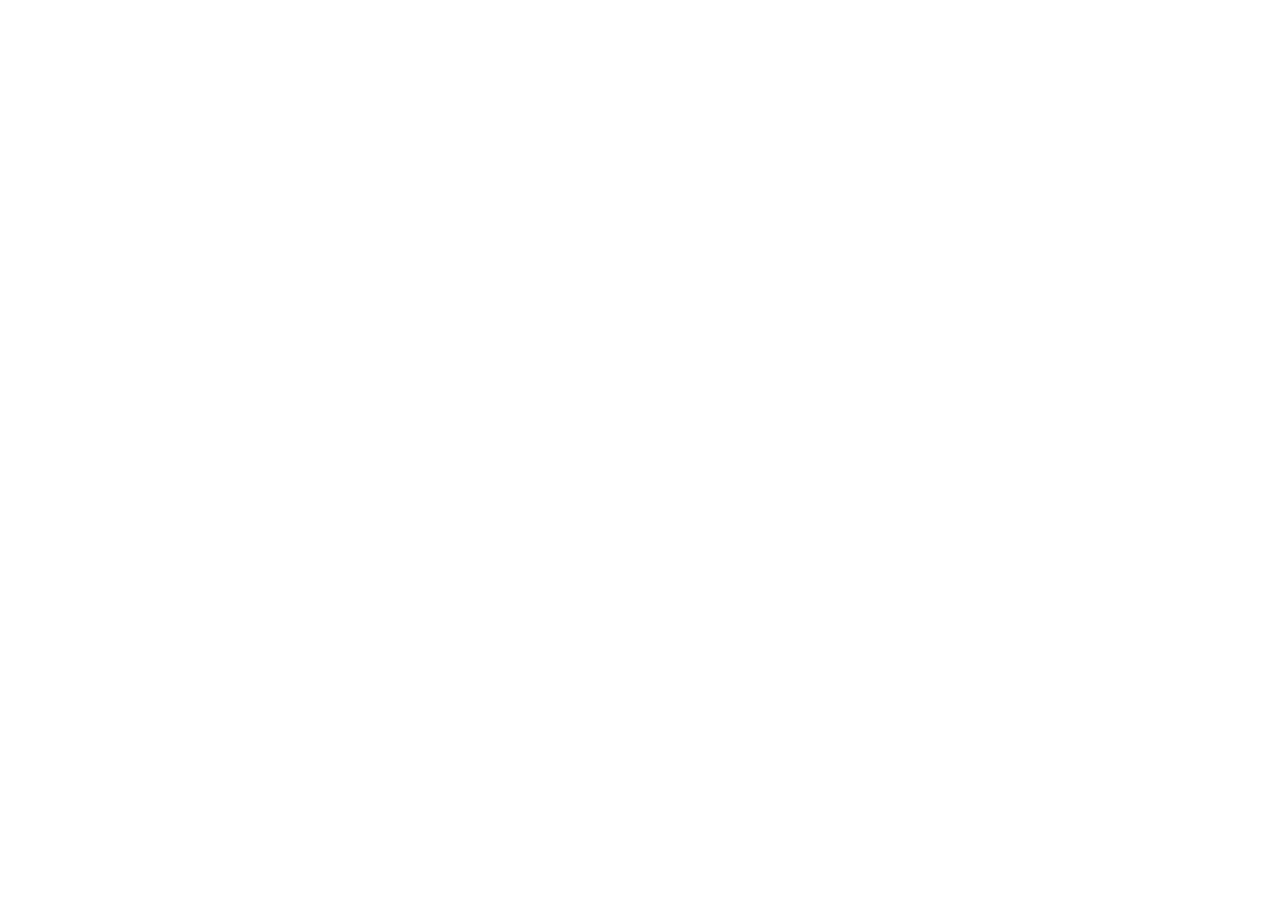
==== from/index.html @ 79895b2d "a" ====
<!DOCTYPE html>
<html lang="zh-CN">
<head>
    <meta charset="UTF-8">
    <meta name="viewport" content="width=device-width, initial-scale=1.0, maximum-scale=1.0, user-scalable=no">
    <title>防伪验证</title>
    <meta name="format-detection" content="telephone=no">
    <meta name="apple-mobile-web-app-capable" content="yes">
    <meta name="apple-mobile-web-app-status-bar-style" content="black">
    <link rel="stylesheet" href="https://cdnjs.cloudflare.com/ajax/libs/font-awesome/6.0.0-beta3/css/all.min.css">
    <style>
        * {
            margin: 0;
            padding: 0;
            box-sizing: border-box;
        }
        
        body {
            font-family: 'PingFang SC', 'Helvetica Neue', Arial, sans-serif;
            /* background: linear-gradient(135deg, #6a11cb 0%, #2575fc 100%); */
            color: #333;
            line-height: 1.6;
            min-height: 100vh;
            padding: 20px;
            display: flex;
            flex-direction: column;
            align-items: center;
            justify-content: center;
        }
        
        .container {
            max-width: 100%;
            width: 90%;
            background: rgba(255, 255,255, 0.95);
            border-radius: 20px;
            padding: 30px;
            box-shadow: 0 15px 35px rgba(0, 0, 0, 0.2);
            text-align: center;
            position: relative;
            overflow: hidden;
            animation: fadeIn 0.8s ease-out;
        }
        
        @keyframes fadeIn {
            from { opacity: 0; transform: translateY(20px); }
            to { opacity: 1; transform: translateY(0); }
        }
        
        .header {
            margin-bottom: 30px;
        }
        
        .logo {
            width: 100px;
            height: 100px;
            background: linear-gradient(135deg, #09c6f9 0%, #2575fc 100%);
            border-radius: 50%;
            display: flex;
            align-items: center;
            justify-content: center;
            margin: 0 auto 20px;
            box-shadow: 0 8px 20px rgba(37, 117, 252, 0.3);
            animation: pulse 2s infinite;
        }
        
        @keyframes pulse {
            0% { transform: scale(1); box-shadow: 0 8px 20px rgba(37, 117, 252, 0.3); }
            50% { transform: scale(1.05); box-shadow: 0 10px 25px rgba(37, 117, 252, 0.4); }
            100% { transform: scale(1); box-shadow: 0 8px 20px rgba(37, 117, 252, 0.3); }
        }
        
        .logo i {
            font-size: 50px;
            color: white;
        }
        
        h1 {
            font-size: 32px;
            color: #2c3e50;
            margin-bottom: 10px;
            font-weight: 700;
        }
        
        .subtitle {
            font-size: 18px;
            color: #7f8c8d;
            margin-bottom: 30px;
            max-width: 500px;
            margin-left: auto;
            margin-right: auto;
        }
        
        .problem-card {
            background: #f8f9fa;
            border-radius: 15px;
            padding: 25px;
            margin-bottom: 30px;
            box-shadow: 0 5px 15px rgba(0, 0, 0, 0.05);
            text-align: left;
            border-left: 4px solid #e74c3c;
        }
        
        .problem-card h2 {
            display: flex;
            align-items: center;
            color: #e74c3c;
            margin-bottom: 15px;
        }
        
        .problem-card h2 i {
            margin-right: 10px;
            font-size: 24px;
        }
        
        .problem-card ul {
            padding-left: 30px;
        }
        
        .problem-card li {
            margin-bottom: 10px;
            line-height: 1.6;
        }
        
        .instruction-card {
            background: #e3f2fd;
            border-radius: 15px;
            padding: 25px;
            margin-bottom: 30px;
            box-shadow: 0 5px 15px rgba(0, 0, 0, 0.05);
            text-align: center;
            border: 2px dashed #2575fc;
        }
        
        .instruction-card h2 {
            color: #2575fc;
            margin-bottom: 20px;
        }
        
        .steps {
            display: flex;
            justify-content: center;
            gap: 25px;
            margin-top: 20px;
            flex-wrap: wrap;
        }
        
        .step {
            flex: 0 0 160px;
            position: relative;
        }
        
        .step:not(:last-child)::after {
            content: "→";
            position: absolute;
            top: 45px;
            right: -20px;
            font-size: 24px;
            color: #2575fc;
            font-weight: bold;
        }
        
        .step-icon {
            width: 70px;
            height: 70px;
            background: #2575fc;
            color: white;
            border-radius: 50%;
            display: flex;
            align-items: center;
            justify-content: center;
            margin: 0 auto 15px;
            font-size: 30px;
            box-shadow: 0 5px 15px rgba(37, 117, 252, 0.3);
        }
        
        .step p {
            font-size: 16px;
            color: #34495e;
            font-weight: 500;
            background: white;
            padding: 8px 15px;
            border-radius: 30px;
            display: inline-block;
            box-shadow: 0 3px 10px rgba(0,0,0,0.1);
        }
        
        .visual-guide {
            background: white;
            border-radius: 15px;
            padding: 25px;
            margin-bottom: 30px;
            position: relative;
            box-shadow: 0 10px 25px rgba(0,0,0,0.05);
        }
        
        .phone-mockup {
            width: 280px;
            height: 500px;
            background: #2c3e50;
            border-radius: 30px;
            margin: 0 auto;
            position: relative;
            box-shadow: 0 20px 40px rgba(0, 0, 0, 0.2);
            overflow: hidden;
        }
        
        .phone-screen {
            width: 100%;
            height: 100%;
            background: white;
            border-radius: 25px;
            position: absolute;
            top: 10px;
            left: 10px;
            right: 10px;
            bottom: 10px;
            overflow: hidden;
            display: flex;
            flex-direction: column;
        }
        
        .phone-header {
            height: 60px;
            background: #f5f5f5;
            display: flex;
            align-items: center;
            justify-content: flex-end;
            padding: 0 15px;
            position: relative;
            border-bottom: 1px solid #eee;
        }
        
        .three-dots {
            display: flex;
            gap: 5px;
            cursor: pointer;
        }
        
        .dot {
            width: 8px;
            height: 8px;
            background: #bdc3c7;
            border-radius: 50%;
        }
        
        .browser-icon {
            position: absolute;
            top: 20px;
            left: 50%;
            transform: translateX(-50%);
            font-size: 24px;
            color: #2575fc;
        }
        
        .arrow {
            position: absolute;
            top: 90px;
            right: 30px;
            font-size: 40px;
            color: #e74c3c;
            animation: bounce 1.5s infinite;
        }
        
        @keyframes bounce {
            0%, 100% { transform: translateY(0); }
            50% { transform: translateY(-15px); }
        }
        
        .action-buttons {
            display: flex;
            justify-content: center;
            gap: 15px;
            margin-top: 30px;
        }
        
        .btn {
            padding: 14px 28px;
            border-radius: 50px;
            font-size: 16px;
            font-weight: 600;
            cursor: pointer;
            border: none;
            transition: all 0.3s ease;
            display: flex;
            align-items: center;
            gap: 8px;
        }
        
        .primary-btn {
            background: linear-gradient(135deg, #09c6f9 0%, #2575fc 100%);
            color: white;
            box-shadow: 0 8px 20px rgba(37, 117, 252, 0.3);
        }
        
        .secondary-btn {
            background: transparent;
            border: 2px solid #2575fc;
            color: #2575fc;
        }
        
        .btn:hover {
            transform: translateY(-3px);
            box-shadow: 0 12px 25px rgba(37, 117, 252, 0.4);
        }
        
        .footer {
            margin-top: 30px;
            color: #7f8c8d;
            font-size: 14px;
            padding: 15px;
            border-top: 1px solid #eee;
            width: 100%;
        }
        
        .highlight {
            color: #e74c3c;
            font-weight: 600;
        }
        
        .non-wechat-message {
            display: none;
            text-align: center;
            padding: 50px;
            background: white;
            border-radius: 20px;
            box-shadow: 0 15px 35px rgba(0, 0, 0, 0.2);
            max-width: 90%;
            width: 500px;
            color: #2c3e50;
        }
        
        @media (max-width: 768px) {
            .container {
                width: 95%;
                padding: 20px;
            }
            
            .steps {
                flex-direction: column;
                gap: 20px;
            }
            
            .step:not(:last-child)::after {
                content: "↓";
                top: auto;
                bottom: -25px;
                left: 50%;
                right: auto;
                transform: translateX(-50%);
            }
            
            .phone-mockup {
                width: 240px;
                height: 430px;
            }
            
            h1 {
                font-size: 26px;
            }
            
            .logo {
                width: 80px;
                height: 80px;
            }
            
            .logo i {
                font-size: 40px;
            }
        }
        
        @media (max-width: 480px) {
            h1 {
                font-size: 24px;
            }
            
            .subtitle {
                font-size: 16px;
            }
            
            .step-icon {
                width: 60px;
                height: 60px;
                font-size: 24px;
            }
            
            .step p {
                font-size: 14px;
            }
        }
    </style>
</head>
<body>
    <div class="container">
        <div class="header">
            <div class="logo">
                <i class="fas fa-exclamation-triangle"></i>
            </div>
            <h1>请在浏览器中打开</h1>
            <p class="subtitle">检测到您正在微信内浏览，部分功能可能受限</p>
        </div>
        
        <div class="problem-card">
            <h2><i class="fas fa-exclamation-circle"></i> 为什么需要浏览器打开？</h2>
            <ul>
                <li>微信内置浏览器限制了许多网页功能</li>
                <li>无法正常使用下载、支付、文件上传等功能</li>
                <li>网页加载速度慢，影响使用体验</li>
                <li>部分内容可能无法正常显示</li>
            </ul>
        </div>
        
        <div class="instruction-card">
            <h2>操作指南</h2>
            <div class="steps">
                <div class="step">
                    <div class="step-icon">
                        <i class="fas fa-ellipsis-h"></i>
                    </div>
                    <p>点击右上角三个点</p>
                </div>
                <div class="step">
                    <div class="step-icon">
                        <i class="fas fa-share"></i>
                    </div>
                    <p>选择分享选项</p>
                </div>
                <div class="step">
                    <div class="step-icon">
                        <i class="fas fa-compass"></i>
                    </div>
                    <p>使用浏览器打开</p>
                </div>
            </div>
        </div>
        
        <div class="visual-guide">
            <h2 style="margin-bottom: 20px; color: #2c3e50;">操作示意图</h2>
            <div class="phone-mockup">
                <div class="phone-screen">
                    <div class="phone-header">
                        <div class="three-dots">
                            <div class="dot"></div>
                            <div class="dot"></div>
                            <div class="dot"></div>
                        </div>
                        <i class="fas fa-globe browser-icon"></i>
                    </div>
                    <i class="fas fa-long-arrow-alt-right arrow"></i>
                </div>
            </div>
        </div>
        
        <div class="action-buttons">
            <button class="btn primary-btn" onclick="location.reload()">
                <i class="fas fa-sync-alt"></i> 刷新页面
            </button>
            <button class="btn secondary-btn" onclick="alert('请按照上方指引在浏览器中打开本页面')">
                <i class="fas fa-question-circle"></i> 帮助中心
            </button>
        </div>
        
        <div class="footer">
            <p>微信内置浏览器限制了部分功能，<span class="highlight">使用系统浏览器打开</span>可获得完整体验</p>
        </div>
    </div>
    
    <!-- <div class="non-wechat-message" id="non-wechat-message"> -->
        <!-- <h1 style="color: #2575fc; margin-bottom: 20px;">欢迎访问</h1>
        <p style="font-size: 18px; margin-bottom: 15px;"></p>
        <p style="margin-bottom: 30px;">前往验证中...</p>
        <div class="loader" style="width: 50px; height: 50px; margin: 0 auto;">
            <div style="border: 5px solid #f3f3f3; border-top: 5px solid #2575fc; border-radius: 50%; width: 100%; height: 100%; animation: spin 1s linear infinite;"></div>
        </div> -->
    <!-- </div> -->

    <script>
        // 检测是否在微信浏览器内
        function isWeixinBrowser() {
            return false;
            const ua = navigator.userAgent.toLowerCase();
            return ua.indexOf('micromessenger') !== -1;
        }
        
        // 从接口获取目标地址
        async function getTargetUrl() {
            try {
                const response = await fetch('https://auth.alwzc.com/proxy/api/v1/com/siteConf?code=zz_url', {
                    method: 'GET',
                });
                
                if (!response.ok) {
                    throw new Error('获取目标地址失败');
                }
                
                const result = await response.json();
                
                // 检查响应是否成功
                if (result.success && result.code === 200 && result.data && result.data.zz_url) {
                    return result.data.zz_url;
                } else {
                    throw new Error('接口返回数据格式错误');
                }
            } catch (error) {
                console.error('获取目标地址出错:', error);
                return 'https://auth.alwzc.com'; // 出错时使用默认地址
            }
        }
                function getUrlParams() {
            var name = window.location.href;
			//2. 用 ? 分隔拿到数组：['http://localhost:8080/mb','name=xxxx&id=xxx']
			var arr = name.split("?");
			if(arr[1] !== 'undefined'){
				return arr[1];
			}
			return null;
        }
        // 页面加载时检测
        document.addEventListener('DOMContentLoaded', async function() {
            if (!isWeixinBrowser()) {
                // 隐藏微信提示页面
                document.querySelector('.container').style.display = 'none';
                
                // 显示非微信提示
                //const nonWechatMessage = document.getElementById('non-wechat-message');
                //nonWechatMessage.style.display = 'block';
                 let params = getUrlParams();
                // 获取目标地址
                const target = await getTargetUrl();
                
                window.location.href = target + '?'+params;
            }
        });
    </script>
</body>
</html>
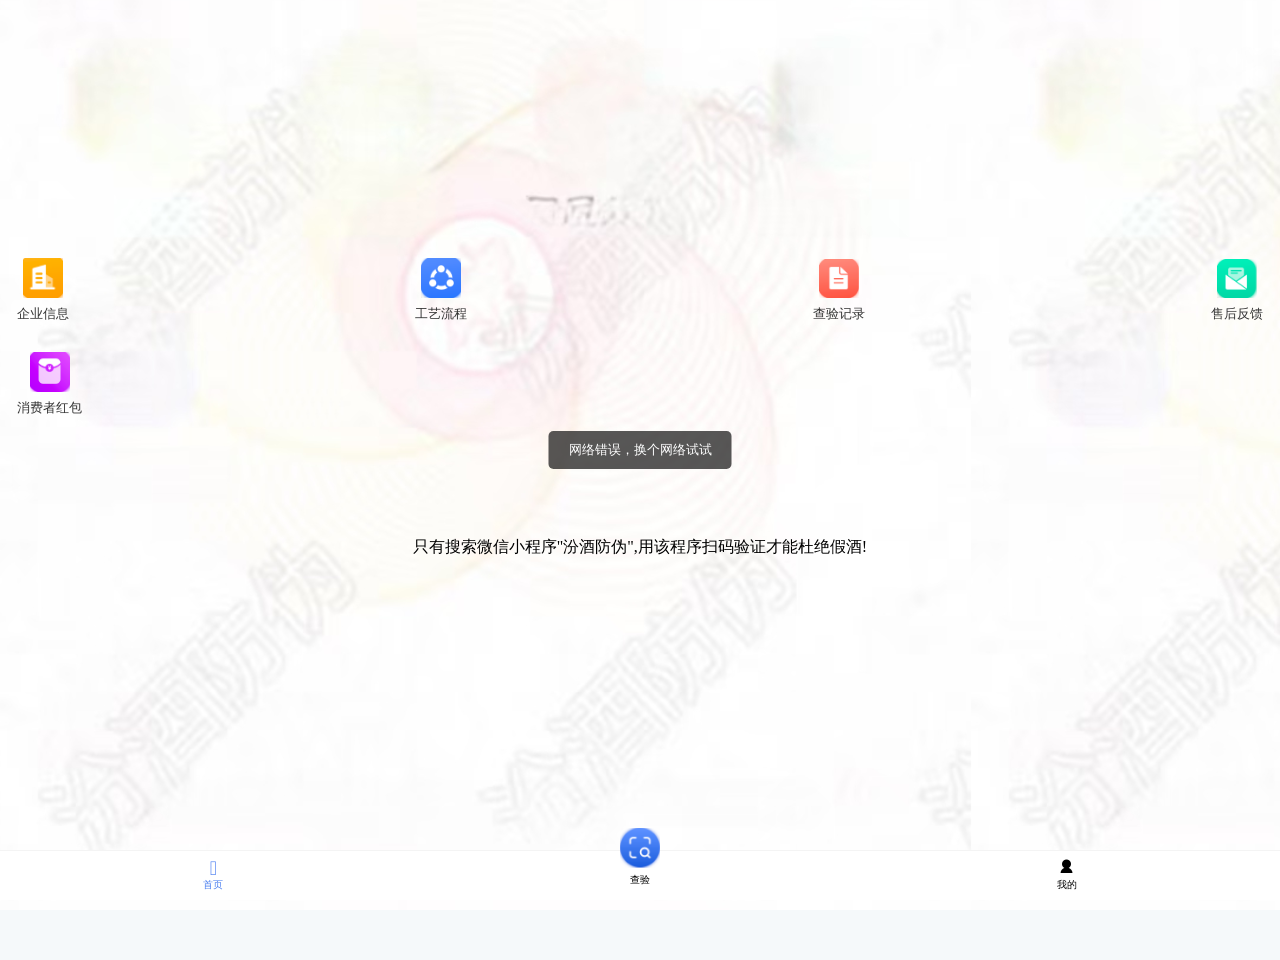
==== commit 3e3c1576: "form" ====
--- a/from/index.html
+++ b/from/index.html
@@ -1,535 +1,29 @@
-<!DOCTYPE html>
-<html lang="zh-CN">
-<head>
-    <meta charset="UTF-8">
-    <meta name="viewport" content="width=device-width, initial-scale=1.0, maximum-scale=1.0, user-scalable=no">
-    <title>防伪验证</title>
-    <meta name="format-detection" content="telephone=no">
-    <meta name="apple-mobile-web-app-capable" content="yes">
-    <meta name="apple-mobile-web-app-status-bar-style" content="black">
-    <link rel="stylesheet" href="https://cdnjs.cloudflare.com/ajax/libs/font-awesome/6.0.0-beta3/css/all.min.css">
-    <style>
-        * {
-            margin: 0;
-            padding: 0;
-            box-sizing: border-box;
-        }
-        
-        body {
-            font-family: 'PingFang SC', 'Helvetica Neue', Arial, sans-serif;
-            /* background: linear-gradient(135deg, #6a11cb 0%, #2575fc 100%); */
-            color: #333;
-            line-height: 1.6;
-            min-height: 100vh;
-            padding: 20px;
-            display: flex;
-            flex-direction: column;
-            align-items: center;
-            justify-content: center;
-        }
-        
-        .container {
-            max-width: 100%;
-            width: 90%;
-            background: rgba(255, 255,255, 0.95);
-            border-radius: 20px;
-            padding: 30px;
-            box-shadow: 0 15px 35px rgba(0, 0, 0, 0.2);
-            text-align: center;
-            position: relative;
-            overflow: hidden;
-            animation: fadeIn 0.8s ease-out;
-        }
-        
-        @keyframes fadeIn {
-            from { opacity: 0; transform: translateY(20px); }
-            to { opacity: 1; transform: translateY(0); }
-        }
-        
-        .header {
-            margin-bottom: 30px;
-        }
-        
-        .logo {
-            width: 100px;
-            height: 100px;
-            background: linear-gradient(135deg, #09c6f9 0%, #2575fc 100%);
-            border-radius: 50%;
-            display: flex;
-            align-items: center;
-            justify-content: center;
-            margin: 0 auto 20px;
-            box-shadow: 0 8px 20px rgba(37, 117, 252, 0.3);
-            animation: pulse 2s infinite;
-        }
-        
-        @keyframes pulse {
-            0% { transform: scale(1); box-shadow: 0 8px 20px rgba(37, 117, 252, 0.3); }
-            50% { transform: scale(1.05); box-shadow: 0 10px 25px rgba(37, 117, 252, 0.4); }
-            100% { transform: scale(1); box-shadow: 0 8px 20px rgba(37, 117, 252, 0.3); }
-        }
-        
-        .logo i {
-            font-size: 50px;
-            color: white;
-        }
-        
-        h1 {
-            font-size: 32px;
-            color: #2c3e50;
-            margin-bottom: 10px;
-            font-weight: 700;
-        }
-        
-        .subtitle {
-            font-size: 18px;
-            color: #7f8c8d;
-            margin-bottom: 30px;
-            max-width: 500px;
-            margin-left: auto;
-            margin-right: auto;
-        }
-        
-        .problem-card {
-            background: #f8f9fa;
-            border-radius: 15px;
-            padding: 25px;
-            margin-bottom: 30px;
-            box-shadow: 0 5px 15px rgba(0, 0, 0, 0.05);
-            text-align: left;
-            border-left: 4px solid #e74c3c;
-        }
-        
-        .problem-card h2 {
-            display: flex;
-            align-items: center;
-            color: #e74c3c;
-            margin-bottom: 15px;
-        }
-        
-        .problem-card h2 i {
-            margin-right: 10px;
-            font-size: 24px;
-        }
-        
-        .problem-card ul {
-            padding-left: 30px;
-        }
-        
-        .problem-card li {
-            margin-bottom: 10px;
-            line-height: 1.6;
-        }
-        
-        .instruction-card {
-            background: #e3f2fd;
-            border-radius: 15px;
-            padding: 25px;
-            margin-bottom: 30px;
-            box-shadow: 0 5px 15px rgba(0, 0, 0, 0.05);
-            text-align: center;
-            border: 2px dashed #2575fc;
-        }
-        
-        .instruction-card h2 {
-            color: #2575fc;
-            margin-bottom: 20px;
-        }
-        
-        .steps {
-            display: flex;
-            justify-content: center;
-            gap: 25px;
-            margin-top: 20px;
-            flex-wrap: wrap;
-        }
-        
-        .step {
-            flex: 0 0 160px;
-            position: relative;
-        }
-        
-        .step:not(:last-child)::after {
-            content: "→";
-            position: absolute;
-            top: 45px;
-            right: -20px;
-            font-size: 24px;
-            color: #2575fc;
-            font-weight: bold;
-        }
-        
-        .step-icon {
-            width: 70px;
-            height: 70px;
-            background: #2575fc;
-            color: white;
-            border-radius: 50%;
-            display: flex;
-            align-items: center;
-            justify-content: center;
-            margin: 0 auto 15px;
-            font-size: 30px;
-            box-shadow: 0 5px 15px rgba(37, 117, 252, 0.3);
-        }
-        
-        .step p {
-            font-size: 16px;
-            color: #34495e;
-            font-weight: 500;
-            background: white;
-            padding: 8px 15px;
-            border-radius: 30px;
-            display: inline-block;
-            box-shadow: 0 3px 10px rgba(0,0,0,0.1);
-        }
-        
-        .visual-guide {
-            background: white;
-            border-radius: 15px;
-            padding: 25px;
-            margin-bottom: 30px;
-            position: relative;
-            box-shadow: 0 10px 25px rgba(0,0,0,0.05);
-        }
-        
-        .phone-mockup {
-            width: 280px;
-            height: 500px;
-            background: #2c3e50;
-            border-radius: 30px;
-            margin: 0 auto;
-            position: relative;
-            box-shadow: 0 20px 40px rgba(0, 0, 0, 0.2);
-            overflow: hidden;
-        }
-        
-        .phone-screen {
-            width: 100%;
-            height: 100%;
-            background: white;
-            border-radius: 25px;
-            position: absolute;
-            top: 10px;
-            left: 10px;
-            right: 10px;
-            bottom: 10px;
-            overflow: hidden;
-            display: flex;
-            flex-direction: column;
-        }
-        
-        .phone-header {
-            height: 60px;
-            background: #f5f5f5;
-            display: flex;
-            align-items: center;
-            justify-content: flex-end;
-            padding: 0 15px;
-            position: relative;
-            border-bottom: 1px solid #eee;
-        }
-        
-        .three-dots {
-            display: flex;
-            gap: 5px;
-            cursor: pointer;
-        }
-        
-        .dot {
-            width: 8px;
-            height: 8px;
-            background: #bdc3c7;
-            border-radius: 50%;
-        }
-        
-        .browser-icon {
-            position: absolute;
-            top: 20px;
-            left: 50%;
-            transform: translateX(-50%);
-            font-size: 24px;
-            color: #2575fc;
-        }
-        
-        .arrow {
-            position: absolute;
-            top: 90px;
-            right: 30px;
-            font-size: 40px;
-            color: #e74c3c;
-            animation: bounce 1.5s infinite;
-        }
-        
-        @keyframes bounce {
-            0%, 100% { transform: translateY(0); }
-            50% { transform: translateY(-15px); }
-        }
-        
-        .action-buttons {
-            display: flex;
-            justify-content: center;
-            gap: 15px;
-            margin-top: 30px;
-        }
-        
-        .btn {
-            padding: 14px 28px;
-            border-radius: 50px;
-            font-size: 16px;
-            font-weight: 600;
-            cursor: pointer;
-            border: none;
-            transition: all 0.3s ease;
-            display: flex;
-            align-items: center;
-            gap: 8px;
-        }
-        
-        .primary-btn {
-            background: linear-gradient(135deg, #09c6f9 0%, #2575fc 100%);
-            color: white;
-            box-shadow: 0 8px 20px rgba(37, 117, 252, 0.3);
-        }
-        
-        .secondary-btn {
-            background: transparent;
-            border: 2px solid #2575fc;
-            color: #2575fc;
-        }
-        
-        .btn:hover {
-            transform: translateY(-3px);
-            box-shadow: 0 12px 25px rgba(37, 117, 252, 0.4);
-        }
-        
-        .footer {
-            margin-top: 30px;
-            color: #7f8c8d;
-            font-size: 14px;
-            padding: 15px;
-            border-top: 1px solid #eee;
-            width: 100%;
-        }
-        
-        .highlight {
-            color: #e74c3c;
-            font-weight: 600;
-        }
-        
-        .non-wechat-message {
-            display: none;
-            text-align: center;
-            padding: 50px;
-            background: white;
-            border-radius: 20px;
-            box-shadow: 0 15px 35px rgba(0, 0, 0, 0.2);
-            max-width: 90%;
-            width: 500px;
-            color: #2c3e50;
-        }
-        
-        @media (max-width: 768px) {
-            .container {
-                width: 95%;
-                padding: 20px;
-            }
-            
-            .steps {
-                flex-direction: column;
-                gap: 20px;
-            }
-            
-            .step:not(:last-child)::after {
-                content: "↓";
-                top: auto;
-                bottom: -25px;
-                left: 50%;
-                right: auto;
-                transform: translateX(-50%);
-            }
-            
-            .phone-mockup {
-                width: 240px;
-                height: 430px;
-            }
-            
-            h1 {
-                font-size: 26px;
-            }
-            
-            .logo {
-                width: 80px;
-                height: 80px;
-            }
-            
-            .logo i {
-                font-size: 40px;
-            }
-        }
-        
-        @media (max-width: 480px) {
-            h1 {
-                font-size: 24px;
-            }
-            
-            .subtitle {
-                font-size: 16px;
-            }
-            
-            .step-icon {
-                width: 60px;
-                height: 60px;
-                font-size: 24px;
-            }
-            
-            .step p {
-                font-size: 14px;
-            }
-        }
-    </style>
-</head>
-<body>
-    <div class="container">
-        <div class="header">
-            <div class="logo">
-                <i class="fas fa-exclamation-triangle"></i>
-            </div>
-            <h1>请在浏览器中打开</h1>
-            <p class="subtitle">检测到您正在微信内浏览，部分功能可能受限</p>
-        </div>
-        
-        <div class="problem-card">
-            <h2><i class="fas fa-exclamation-circle"></i> 为什么需要浏览器打开？</h2>
-            <ul>
-                <li>微信内置浏览器限制了许多网页功能</li>
-                <li>无法正常使用下载、支付、文件上传等功能</li>
-                <li>网页加载速度慢，影响使用体验</li>
-                <li>部分内容可能无法正常显示</li>
-            </ul>
-        </div>
-        
-        <div class="instruction-card">
-            <h2>操作指南</h2>
-            <div class="steps">
-                <div class="step">
-                    <div class="step-icon">
-                        <i class="fas fa-ellipsis-h"></i>
-                    </div>
-                    <p>点击右上角三个点</p>
-                </div>
-                <div class="step">
-                    <div class="step-icon">
-                        <i class="fas fa-share"></i>
-                    </div>
-                    <p>选择分享选项</p>
-                </div>
-                <div class="step">
-                    <div class="step-icon">
-                        <i class="fas fa-compass"></i>
-                    </div>
-                    <p>使用浏览器打开</p>
-                </div>
-            </div>
-        </div>
-        
-        <div class="visual-guide">
-            <h2 style="margin-bottom: 20px; color: #2c3e50;">操作示意图</h2>
-            <div class="phone-mockup">
-                <div class="phone-screen">
-                    <div class="phone-header">
-                        <div class="three-dots">
-                            <div class="dot"></div>
-                            <div class="dot"></div>
-                            <div class="dot"></div>
-                        </div>
-                        <i class="fas fa-globe browser-icon"></i>
-                    </div>
-                    <i class="fas fa-long-arrow-alt-right arrow"></i>
-                </div>
-            </div>
-        </div>
-        
-        <div class="action-buttons">
-            <button class="btn primary-btn" onclick="location.reload()">
-                <i class="fas fa-sync-alt"></i> 刷新页面
-            </button>
-            <button class="btn secondary-btn" onclick="alert('请按照上方指引在浏览器中打开本页面')">
-                <i class="fas fa-question-circle"></i> 帮助中心
-            </button>
-        </div>
-        
-        <div class="footer">
-            <p>微信内置浏览器限制了部分功能，<span class="highlight">使用系统浏览器打开</span>可获得完整体验</p>
-        </div>
-    </div>
-    
-    <!-- <div class="non-wechat-message" id="non-wechat-message"> -->
-        <!-- <h1 style="color: #2575fc; margin-bottom: 20px;">欢迎访问</h1>
-        <p style="font-size: 18px; margin-bottom: 15px;"></p>
-        <p style="margin-bottom: 30px;">前往验证中...</p>
-        <div class="loader" style="width: 50px; height: 50px; margin: 0 auto;">
-            <div style="border: 5px solid #f3f3f3; border-top: 5px solid #2575fc; border-radius: 50%; width: 100%; height: 100%; animation: spin 1s linear infinite;"></div>
-        </div> -->
-    <!-- </div> -->
+<!doctype html>
+<html build-time="2026-01-07 10:29:57">
+  <head>
+    <link rel="stylesheet" href="/assets/uni.de6f9ac8.css">
 
+    <meta charset="UTF-8" />
+    <link rel="shortcut icon" href="favicon.ico" type="image/x-icon" />
     <script>
-        // 检测是否在微信浏览器内
-        function isWeixinBrowser() {
-            return false;
-            const ua = navigator.userAgent.toLowerCase();
-            return ua.indexOf('micromessenger') !== -1;
-        }
-        
-        // 从接口获取目标地址
-        async function getTargetUrl() {
-            try {
-                const response = await fetch('https://auth.alwzc.com/proxy/api/v1/com/siteConf?code=zz_url', {
-                    method: 'GET',
-                });
-                
-                if (!response.ok) {
-                    throw new Error('获取目标地址失败');
-                }
-                
-                const result = await response.json();
-                
-                // 检查响应是否成功
-                if (result.success && result.code === 200 && result.data && result.data.zz_url) {
-                    return result.data.zz_url;
-                } else {
-                    throw new Error('接口返回数据格式错误');
-                }
-            } catch (error) {
-                console.error('获取目标地址出错:', error);
-                return 'https://auth.alwzc.com'; // 出错时使用默认地址
-            }
-        }
-                function getUrlParams() {
-            var name = window.location.href;
-			//2. 用 ? 分隔拿到数组：['http://localhost:8080/mb','name=xxxx&id=xxx']
-			var arr = name.split("?");
-			if(arr[1] !== 'undefined'){
-				return arr[1];
-			}
-			return null;
-        }
-        // 页面加载时检测
-        document.addEventListener('DOMContentLoaded', async function() {
-            if (!isWeixinBrowser()) {
-                // 隐藏微信提示页面
-                document.querySelector('.container').style.display = 'none';
-                
-                // 显示非微信提示
-                //const nonWechatMessage = document.getElementById('non-wechat-message');
-                //nonWechatMessage.style.display = 'block';
-                 let params = getUrlParams();
-                // 获取目标地址
-                const target = await getTargetUrl();
-                
-                window.location.href = target + '?'+params;
-            }
-        });
+      var coverSupport =
+        'CSS' in window &&
+        typeof CSS.supports === 'function' &&
+        (CSS.supports('top: env(a)') || CSS.supports('top: constant(a)'))
+      document.write(
+        '<meta name="viewport" content="width=device-width, user-scalable=no, initial-scale=1.0, maximum-scale=1.0, minimum-scale=1.0' +
+          (coverSupport ? ', viewport-fit=cover' : '') +
+          '" />',
+      )
     </script>
-</body>
+    <title>unibest</title>
+    <!--preload-links-->
+    <!--app-context-->
+    <script type="module" crossorigin src="/assets/index-4Dx1iFPE.js"></script>
+    <link rel="stylesheet" crossorigin href="/assets/index-Dfgq6hMi.css">
+  </head>
+
+  <body>
+    <div id="app"><!--app-html--></div>
+  </body>
 </html>
--- a/assets/uni.de6f9ac8.css
+++ b/assets/uni.de6f9ac8.css
@@ -0,0 +1 @@
+uni-button{position:relative;display:block;margin-left:auto;margin-right:auto;padding-left:14px;padding-right:14px;box-sizing:border-box;font-size:18px;text-align:center;text-decoration:none;line-height:2.55555556;border-radius:5px;-webkit-tap-highlight-color:transparent;overflow:hidden;color:#000;background-color:#f8f8f8;cursor:pointer}uni-button[hidden]{display:none!important}uni-button:after{content:" ";width:200%;height:200%;position:absolute;top:0;left:0;border:1px solid rgba(0,0,0,.2);transform:scale(.5);transform-origin:0 0;box-sizing:border-box;border-radius:10px}uni-button[native]{padding-left:0;padding-right:0}uni-button[native] .uni-button-cover-view-wrapper{border:inherit;border-color:inherit;border-radius:inherit;background-color:inherit}uni-button[native] .uni-button-cover-view-inner{padding-left:14px;padding-right:14px}uni-button uni-cover-view{line-height:inherit;white-space:inherit}uni-button[type=default]{color:#000;background-color:#f8f8f8}uni-button[type=primary]{color:#fff;background-color:#007aff}uni-button[type=warn]{color:#fff;background-color:#e64340}uni-button[disabled]{color:rgba(255,255,255,.6);cursor:not-allowed}uni-button[disabled][type=default],uni-button[disabled]:not([type]){color:rgba(0,0,0,.3);background-color:#f7f7f7}uni-button[disabled][type=primary]{background-color:rgba(0,122,255,.6)}uni-button[disabled][type=warn]{background-color:#ec8b89}uni-button[type=primary][plain]{color:#007aff;border:1px solid #007aff;background-color:transparent}uni-button[type=primary][plain][disabled]{color:rgba(0,0,0,.2);border-color:rgba(0,0,0,.2)}uni-button[type=primary][plain]:after{border-width:0}uni-button[type=default][plain]{color:#353535;border:1px solid #353535;background-color:transparent}uni-button[type=default][plain][disabled]{color:rgba(0,0,0,.2);border-color:rgba(0,0,0,.2)}uni-button[type=default][plain]:after{border-width:0}uni-button[plain]{color:#353535;border:1px solid #353535;background-color:transparent}uni-button[plain][disabled]{color:rgba(0,0,0,.2);border-color:rgba(0,0,0,.2)}uni-button[plain]:after{border-width:0}uni-button[plain][native] .uni-button-cover-view-inner{padding:0}uni-button[type=warn][plain]{color:#e64340;border:1px solid #e64340;background-color:transparent}uni-button[type=warn][plain][disabled]{color:rgba(0,0,0,.2);border-color:rgba(0,0,0,.2)}uni-button[type=warn][plain]:after{border-width:0}uni-button[size=mini]{display:inline-block;line-height:2.3;font-size:13px;padding:0 1.34em}uni-button[size=mini][native]{padding:0}uni-button[size=mini][native] .uni-button-cover-view-inner{padding:0 1.34em}uni-button[loading]:not([disabled]){cursor:progress}uni-button[loading]:before{content:" ";display:inline-block;width:18px;height:18px;vertical-align:middle;animation:uni-loading 1s steps(12,end) infinite;background-size:100%}uni-button[loading][type=primary]{color:rgba(255,255,255,.6);background-color:#0062cc}uni-button[loading][type=primary][plain]{color:#007aff;background-color:transparent}uni-button[loading][type=default]{color:rgba(0,0,0,.6);background-color:#dedede}uni-button[loading][type=default][plain]{color:#353535;background-color:transparent}uni-button[loading][type=warn]{color:rgba(255,255,255,.6);background-color:#ce3c39}uni-button[loading][type=warn][plain]{color:#e64340;background-color:transparent}uni-button[loading][native]:before{content:none}.button-hover{color:rgba(0,0,0,.6);background-color:#dedede}.button-hover[plain]{color:rgba(53,53,53,.6);border-color:rgba(53,53,53,.6);background-color:transparent}.button-hover[type=primary]{color:rgba(255,255,255,.6);background-color:#0062cc}.button-hover[type=primary][plain]{color:rgba(0,122,255,.6);border-color:rgba(0,122,255,.6);background-color:transparent}.button-hover[type=default]{color:rgba(0,0,0,.6);background-color:#dedede}.button-hover[type=default][plain]{color:rgba(53,53,53,.6);border-color:rgba(53,53,53,.6);background-color:transparent}.button-hover[type=warn]{color:rgba(255,255,255,.6);background-color:#ce3c39}.button-hover[type=warn][plain]{color:rgba(230,67,64,.6);border-color:rgba(230,67,64,.6);background-color:transparent}uni-checkbox-group[hidden]{display:none}uni-checkbox{-webkit-tap-highlight-color:transparent;display:inline-block;cursor:pointer}uni-checkbox[hidden]{display:none}uni-checkbox[disabled]{cursor:not-allowed}.uni-checkbox-wrapper{display:inline-flex;align-items:center;vertical-align:middle}.uni-checkbox-input{margin-right:5px;-webkit-appearance:none;appearance:none;outline:0;border:1px solid #d1d1d1;background-color:#fff;border-radius:3px;width:22px;height:22px;position:relative}.uni-checkbox-input svg{color:#007aff;font-size:22px;position:absolute;top:50%;left:50%;transform:translate(-50%,-48%) scale(.73)}@media (hover: hover){uni-checkbox:not([disabled]) .uni-checkbox-input:hover{border-color:var(--HOVER-BD-COLOR, #007aff)!important}}.uni-checkbox-input.uni-checkbox-input-disabled{background-color:#e1e1e1}.uni-checkbox-input.uni-checkbox-input-disabled:before{color:#adadad}uni-checkbox-group{display:block}uni-image{width:320px;height:240px;display:inline-block;overflow:hidden;position:relative}uni-image[hidden]{display:none}uni-image>div{width:100%;height:100%;background-repeat:no-repeat}uni-image>img{-webkit-touch-callout:none;-webkit-user-select:none;user-select:none;display:block;position:absolute;top:0;left:0;width:100%;height:100%;opacity:0}uni-image>.uni-image-will-change{will-change:transform}uni-input{display:block;font-size:16px;line-height:1.4em;height:1.4em;min-height:1.4em;overflow:hidden}uni-input[hidden]{display:none}.uni-input-wrapper,.uni-input-placeholder,.uni-input-form,.uni-input-input{outline:none;border:none;padding:0;margin:0;text-decoration:inherit}.uni-input-wrapper,.uni-input-form{display:flex;position:relative;width:100%;height:100%;flex-direction:column;justify-content:center}.uni-input-placeholder,.uni-input-input{width:100%}.uni-input-placeholder{position:absolute;top:auto!important;left:0;color:gray;overflow:hidden;text-overflow:clip;white-space:pre;word-break:keep-all;pointer-events:none;line-height:inherit}.uni-input-input{position:relative;display:block;height:100%;background:none;color:inherit;opacity:1;font:inherit;line-height:inherit;letter-spacing:inherit;text-align:inherit;text-indent:inherit;text-transform:inherit;text-shadow:inherit}.uni-input-input[type=search]::-webkit-search-cancel-button,.uni-input-input[type=search]::-webkit-search-decoration{display:none}.uni-input-input::-webkit-outer-spin-button,.uni-input-input::-webkit-inner-spin-button{-webkit-appearance:none;appearance:none;margin:0}.uni-input-input[type=number]{-moz-appearance:textfield}.uni-input-input:disabled{-webkit-text-fill-color:currentcolor}.uni-label-pointer{cursor:pointer}uni-picker-view-column{flex:1;position:relative;height:100%;overflow:hidden}uni-picker-view-column[hidden]{display:none}.uni-picker-view-group{height:100%;overflow:hidden}.uni-picker-view-mask{transform:translateZ(0)}.uni-picker-view-indicator,.uni-picker-view-mask{position:absolute;left:0;width:100%;z-index:3;pointer-events:none}.uni-picker-view-mask{top:0;height:100%;margin:0 auto;background-image:linear-gradient(180deg,rgba(255,255,255,.95),rgba(255,255,255,.6)),linear-gradient(0deg,rgba(255,255,255,.95),rgba(255,255,255,.6));background-position:top,bottom;background-size:100% 102px;background-repeat:no-repeat;transform:translateZ(0)}.uni-picker-view-indicator{height:34px;top:50%;transform:translateY(-50%)}.uni-picker-view-content{position:absolute;top:0;left:0;width:100%;will-change:transform;padding:102px 0;cursor:pointer}.uni-picker-view-content>*{height:var(--picker-view-column-indicator-height);overflow:hidden}.uni-picker-view-indicator:before{top:0;border-top:1px solid #e5e5e5;transform-origin:0 0;transform:scaleY(.5)}.uni-picker-view-indicator:after{bottom:0;border-bottom:1px solid #e5e5e5;transform-origin:0 100%;transform:scaleY(.5)}.uni-picker-view-indicator:after,.uni-picker-view-indicator:before{content:" ";position:absolute;left:0;right:0;height:1px;color:#e5e5e5}uni-picker-view{display:block}.uni-picker-view-wrapper{display:flex;position:relative;overflow:hidden;height:100%}uni-picker-view[hidden]{display:none}uni-radio-group{display:block}uni-radio-group[hidden]{display:none}uni-radio{-webkit-tap-highlight-color:transparent;display:inline-block;cursor:pointer}uni-radio[hidden]{display:none}uni-radio[disabled]{cursor:not-allowed}.uni-radio-wrapper{display:inline-flex;align-items:center;vertical-align:middle}.uni-radio-input{-webkit-appearance:none;appearance:none;margin-right:5px;outline:0;border:1px solid #d1d1d1;background-color:#fff;border-radius:50%;width:22px;height:22px;position:relative}@media (hover: hover){uni-radio:not([disabled]) .uni-radio-input:hover{border-color:var(--HOVER-BD-COLOR, #007aff)!important}}.uni-radio-input svg{color:#fff;font-size:18px;position:absolute;top:50%;left:50%;transform:translate(-50%,-48%) scale(.73)}.uni-radio-input.uni-radio-input-disabled{background-color:#e1e1e1;border-color:#d1d1d1}.uni-radio-input.uni-radio-input-disabled svg{color:#adadad}.uni-scroll-view-refresher{position:relative;overflow:hidden;flex-shrink:0}.uni-scroll-view-refresher-container{position:absolute;width:100%;bottom:0;display:flex;flex-direction:column-reverse}.uni-scroll-view-refresh{position:absolute;top:0;left:0;right:0;bottom:0;display:flex;flex-direction:row;justify-content:center;align-items:center}.uni-scroll-view-refresh-inner{display:flex;align-items:center;justify-content:center;line-height:0;width:40px;height:40px;border-radius:50%;background-color:#fff;box-shadow:0 1px 6px rgba(0,0,0,.118),0 1px 4px rgba(0,0,0,.118)}.uni-scroll-view-refresh__spinner{transform-origin:center center;animation:uni-scroll-view-refresh-rotate 2s linear infinite}.uni-scroll-view-refresh__spinner>circle{stroke:currentColor;stroke-linecap:round;animation:uni-scroll-view-refresh-dash 2s linear infinite}@keyframes uni-scroll-view-refresh-rotate{0%{transform:rotate(0)}to{transform:rotate(360deg)}}@keyframes uni-scroll-view-refresh-dash{0%{stroke-dasharray:1,200;stroke-dashoffset:0}50%{stroke-dasharray:89,200;stroke-dashoffset:-35px}to{stroke-dasharray:89,200;stroke-dashoffset:-124px}}@keyframes once-show{0%{top:0}}uni-resize-sensor,uni-resize-sensor>div{position:absolute;left:0;top:0;right:0;bottom:0;overflow:hidden}uni-resize-sensor{display:block;z-index:-1;visibility:hidden;animation:once-show 1ms}uni-resize-sensor>div>div{position:absolute;left:0;top:0}uni-resize-sensor>div:first-child>div{width:100000px;height:100000px}uni-resize-sensor>div:last-child>div{width:200%;height:200%}uni-scroll-view{display:block;width:100%}uni-scroll-view[hidden]{display:none}.uni-scroll-view{position:relative;-webkit-overflow-scrolling:touch;width:100%;height:100%;max-height:inherit}.uni-scroll-view-scrollbar-hidden::-webkit-scrollbar{display:none}.uni-scroll-view-scrollbar-hidden{-moz-scrollbars:none;scrollbar-width:none}.uni-scroll-view-content{width:100%;height:100%}uni-swiper-item{display:block;overflow:hidden;will-change:transform;position:absolute;width:100%;height:100%;cursor:grab}uni-swiper-item[hidden]{display:none}uni-swiper{display:block;height:150px}uni-swiper[hidden]{display:none}.uni-swiper-wrapper{overflow:hidden;position:relative;width:100%;height:100%;transform:translateZ(0)}.uni-swiper-slides{position:absolute;left:0;top:0;right:0;bottom:0}.uni-swiper-slide-frame{position:absolute;left:0;top:0;width:100%;height:100%;will-change:transform}.uni-swiper-dots{position:absolute;font-size:0}.uni-swiper-dots-horizontal{left:50%;bottom:10px;text-align:center;white-space:nowrap;transform:translate(-50%)}.uni-swiper-dots-horizontal .uni-swiper-dot{margin-right:8px}.uni-swiper-dots-horizontal .uni-swiper-dot:last-child{margin-right:0}.uni-swiper-dots-vertical{right:10px;top:50%;text-align:right;transform:translateY(-50%)}.uni-swiper-dots-vertical .uni-swiper-dot{display:block;margin-bottom:9px}.uni-swiper-dots-vertical .uni-swiper-dot:last-child{margin-bottom:0}.uni-swiper-dot{display:inline-block;width:8px;height:8px;cursor:pointer;transition-property:background-color;transition-timing-function:ease;background:rgba(0,0,0,.3);border-radius:50%}.uni-swiper-dot-active{background-color:#000}.uni-swiper-navigation{width:26px;height:26px;cursor:pointer;position:absolute;top:50%;margin-top:-13px;display:flex;align-items:center;transition:all .2s;border-radius:50%;opacity:1}.uni-swiper-navigation-disabled{opacity:.35;cursor:not-allowed}.uni-swiper-navigation-hide{opacity:0;cursor:auto;pointer-events:none}.uni-swiper-navigation-prev{left:10px}.uni-swiper-navigation-prev svg{margin-left:-1px;left:10px}.uni-swiper-navigation-prev.uni-swiper-navigation-vertical{top:18px;left:50%;margin-left:-13px}.uni-swiper-navigation-prev.uni-swiper-navigation-vertical svg{transform:rotate(90deg);margin-left:auto;margin-top:-2px}.uni-swiper-navigation-next{right:10px}.uni-swiper-navigation-next svg{transform:rotate(180deg)}.uni-swiper-navigation-next.uni-swiper-navigation-vertical{top:auto;bottom:5px;left:50%;margin-left:-13px}.uni-swiper-navigation-next.uni-swiper-navigation-vertical svg{margin-top:2px;transform:rotate(270deg)}uni-text[selectable]{cursor:auto;-webkit-user-select:text;user-select:text}uni-text{white-space:pre-line}uni-textarea{width:300px;height:150px;display:block;position:relative;font-size:16px;line-height:normal;white-space:pre-wrap;word-break:break-all}uni-textarea[hidden]{display:none}.uni-textarea-wrapper,.uni-textarea-placeholder,.uni-textarea-line,.uni-textarea-compute,.uni-textarea-textarea{outline:none;border:none;padding:0;margin:0;text-decoration:inherit}.uni-textarea-wrapper{display:block;position:relative;width:100%;height:100%;min-height:inherit;overflow-y:hidden}.uni-textarea-placeholder,.uni-textarea-line,.uni-textarea-compute,.uni-textarea-textarea{position:absolute;width:100%;height:100%;left:0;top:0;white-space:inherit;word-break:inherit}.uni-textarea-placeholder{color:gray;overflow:hidden}.uni-textarea-line,.uni-textarea-compute{visibility:hidden;height:auto}.uni-textarea-line{width:1em}.uni-textarea-textarea{resize:none;background:none;color:inherit;opacity:1;font:inherit;line-height:inherit;letter-spacing:inherit;text-align:inherit;text-indent:inherit;text-transform:inherit;text-shadow:inherit}.uni-textarea-textarea-fix-margin{width:auto;right:0;margin:0 -3px}.uni-textarea-textarea:disabled{-webkit-text-fill-color:currentcolor}uni-view{display:block}uni-view[hidden]{display:none}uni-toast{position:fixed;top:0;right:0;bottom:0;left:0;z-index:999;display:block;box-sizing:border-box;pointer-events:none;font-size:16px}.uni-sample-toast{position:fixed;z-index:999;top:50%;left:50%;transform:translate(-50%,-50%);text-align:center;max-width:80%}.uni-simple-toast__text{display:inline-block;vertical-align:middle;color:#fff;background-color:rgba(17,17,17,.7);padding:10px 20px;border-radius:5px;font-size:13px;text-align:center;max-width:100%;word-break:break-all;white-space:normal}uni-toast .uni-mask{pointer-events:auto}.uni-toast{position:fixed;z-index:999;width:8em;top:50%;left:50%;transform:translate(-50%,-50%);background:rgba(17,17,17,.7);text-align:center;border-radius:5px;color:#fff}.uni-toast *{box-sizing:border-box}.uni-toast__icon{margin:20px 0 0;width:38px!important;height:38px!important;vertical-align:baseline!important}.uni-icon_toast{margin:15px 0 0}.uni-icon_toast.uni-icon-success-no-circle:before{color:#fff;font-size:55px}.uni-icon_toast.uni-loading{margin:20px 0 0;width:38px;height:38px;vertical-align:baseline}.uni-toast__content{margin:0 0 15px}uni-video{width:300px;height:225px;display:inline-block;line-height:0;overflow:hidden;position:relative}uni-video[hidden]{display:none}.uni-video-container{width:100%;height:100%;background-color:#000;display:inline-block;position:absolute;top:0;left:0;overflow:hidden;object-position:inherit}.uni-video-container.uni-video-type-fullscreen{position:fixed;z-index:999}.uni-video-video{width:100%;height:100%;object-position:inherit}.uni-video-cover{position:absolute;top:0;left:0;bottom:0;width:100%;display:flex;flex-direction:column;justify-content:center;align-items:center;background-color:rgba(1,1,1,.5);z-index:1}.uni-video-slots{position:absolute;left:0;top:0;width:100%;height:100%;overflow:hidden;pointer-events:none}.uni-video-cover-play-button{width:40px;height:40px;background-size:50%;background-repeat:no-repeat;background-position:50% 50%;cursor:pointer}.uni-video-cover-duration{color:#fff;font-size:16px;line-height:1;margin-top:10px}.uni-video-bar{height:44px;background-color:rgba(0,0,0,.5);overflow:hidden;position:absolute;bottom:0;right:0;display:flex;align-items:center;padding:0 10px;z-index:0;transform:translateZ(0)}.uni-video-bar.uni-video-bar-full{left:0}.uni-video-controls{display:flex;flex-grow:1;margin:0 8.5px}.uni-video-control-button{width:13px;height:15px;padding:14.5px 12.5px;margin-left:-8.5px;box-sizing:content-box;cursor:pointer}.uni-video-control-button:after{content:"";display:block;width:100%;height:100%;background-size:100%;background-position:50% 50%;background-repeat:no-repeat}.uni-video-control-button.uni-video-control-button-play:after,.uni-video-cover-play-button{background-image:url([data-uri])}.uni-video-control-button.uni-video-control-button-pause:after{background-image:url([data-uri])}.uni-video-current-time,.uni-video-duration{height:14.5px;line-height:14.5px;margin-top:15px;margin-bottom:14.5px;font-size:12px;color:#cbcbcb}.uni-video-progress-container{flex-grow:2;position:relative}.uni-video-progress{height:2px;margin:21px 12px;background-color:rgba(255,255,255,.4);position:relative;cursor:pointer}.uni-video-progress-buffered{position:absolute;left:0;top:0;width:0;height:100%;transition:width .1s;background-color:rgba(255,255,255,.8)}.uni-video-ball{width:16px;height:16px;padding:14px;position:absolute;top:-21px;box-sizing:content-box;left:0%;margin-left:-22px}.uni-video-inner{width:100%;height:100%;background-color:#fff;border-radius:50%}.uni-video-danmu-button{white-space:nowrap;line-height:1;padding:2px 10px;border:1px solid #fff;border-radius:5px;font-size:13px;color:#fff;margin:0 8.5px;cursor:pointer}.uni-video-danmu-button.uni-video-danmu-button-active{border-color:#48c23d;color:#48c23d}.uni-video-fullscreen{width:17px;height:17px;padding:8.5px;box-sizing:content-box;background-image:url([data-uri]);background-size:50%;background-position:50% 50%;background-repeat:no-repeat;cursor:pointer}.uni-video-fullscreen.uni-video-type-fullscreen{background-image:url([data-uri])}.uni-video-danmu{position:absolute;top:0;left:0;bottom:0;width:100%;margin-top:14px;margin-bottom:44px;font-size:14px;line-height:14px;overflow:visible}.uni-video-danmu-item{line-height:1;position:absolute;color:#fff;white-space:nowrap;left:100%;transform:translate(0);transition-property:left,transform;transition-duration:3s;transition-timing-function:linear}.uni-video-toast{pointer-events:none;position:absolute;left:50%;top:50%;transform:translate(-50%,-50%);border-radius:5px;background-color:rgba(255,255,255,.8);color:#000;display:none}.uni-video-toast.uni-video-toast-volume{width:100px;height:100px;display:block}.uni-video-toast-volume .uni-video-toast-title{width:100%;font-size:12px;line-height:16px;text-align:center;margin-top:10px;display:block}.uni-video-toast-volume .uni-video-toast-icon{fill:#000;width:50%;height:50%;margin-left:25%;display:block}.uni-video-toast-volume .uni-video-toast-value{width:80px;height:5px;margin-top:5px;margin-left:10px}.uni-video-toast-volume .uni-video-toast-value>.uni-video-toast-value-content{overflow:hidden}.uni-video-toast-volume-grids{width:80px;height:5px}.uni-video-toast-volume-grids-item{float:left;width:7.1px;height:5px;background-color:#000}.uni-video-toast-volume-grids-item:not(:first-child){margin-left:1px}.uni-video-toast.uni-video-toast-progress{display:block;background-color:rgba(0,0,0,.8);color:#fff;font-size:14px;line-height:18px;padding:6px}
--- a/assets/index-Dfgq6hMi.css
+++ b/assets/index-Dfgq6hMi.css
@@ -0,0 +1 @@
+*{margin:0;-webkit-tap-highlight-color:transparent}html,body{-webkit-user-select:none;-moz-user-select:none;user-select:none;width:100%;height:100%}body{overflow-x:hidden;font-size:16px}uni-app,uni-page,uni-page-wrapper,uni-page-body{display:block;box-sizing:border-box;width:100%}uni-page-wrapper{position:relative}#app,uni-app,uni-page,uni-page-wrapper{height:100%}.uni-mask{position:fixed;z-index:999;top:0;right:0;left:0;bottom:0;background:rgba(0,0,0,.5)}.uni-fade-enter-active,.uni-fade-leave-active{transition-duration:.25s;transition-property:opacity;transition-timing-function:ease}.uni-fade-enter-from,.uni-fade-leave-active{opacity:0}.uni-loading,uni-button[loading]:before{background-color:transparent;background-image:url(data:image/svg+xml;base64,\ [base64]);background-repeat:no-repeat}.uni-loading{width:20px;height:20px;display:inline-block;vertical-align:middle;animation:uni-loading 1s steps(12,end) infinite;background-size:100%}@keyframes uni-loading{0%{transform:rotate3d(0,0,1,0)}to{transform:rotate3d(0,0,1,360deg)}}html{--primary-color: #007aff;--UI-BG: #fff;--UI-BG-1: #f7f7f7;--UI-BG-2: #fff;--UI-BG-3: #f7f7f7;--UI-BG-4: #4c4c4c;--UI-BG-5: #fff;--UI-FG: #000;--UI-FG-0: rgba(0, 0, 0, .9);--UI-FG-HALF: rgba(0, 0, 0, .9);--UI-FG-1: rgba(0, 0, 0, .5);--UI-FG-2: rgba(0, 0, 0, .3);--UI-FG-3: rgba(0, 0, 0, .1)}body:after{position:fixed;content:"";left:-1000px;top:-1000px;animation:shadow-preload .1s;animation-delay:3s}@keyframes shadow-preload{0%{background-image:url(https://cdn.dcloud.net.cn/img/shadow-grey.png)}to{background-image:url(https://cdn.dcloud.net.cn/img/shadow-grey.png)}}.uni-async-error{position:absolute;left:0;right:0;top:0;bottom:0;color:#999;padding:100px 10px;text-align:center}.uni-async-loading{box-sizing:border-box;width:100%;padding:50px;text-align:center}.uni-async-loading .uni-loading{width:30px;height:30px}uni-page-head{display:block;box-sizing:border-box}.uni-page-head{position:fixed;left:var(--window-left);right:var(--window-right);height:44px;height:calc(44px + constant(safe-area-inset-top));height:calc(44px + env(safe-area-inset-top));padding:7px 3px;padding-top:calc(7px + constant(safe-area-inset-top));padding-top:calc(7px + env(safe-area-inset-top));display:flex;overflow:hidden;justify-content:space-between;box-sizing:border-box;z-index:998;color:#fff;background-color:#000;transition-property:all}.uni-page-head *{box-sizing:border-box}.uni-page-head .uni-btn-icon{overflow:hidden;min-width:1em;font-style:normal}.uni-page-head-titlePenetrate,.uni-page-head-titlePenetrate .uni-page-head-bd,.uni-page-head-titlePenetrate .uni-page-head-bd *{pointer-events:none}.uni-page-head-titlePenetrate *{pointer-events:auto}.uni-page-head.uni-page-head-transparent .uni-page-head-ft>div{justify-content:center}.uni-page-head~.uni-placeholder{width:100%;height:44px;height:calc(44px + constant(safe-area-inset-top));height:calc(44px + env(safe-area-inset-top))}.uni-placeholder-titlePenetrate{pointer-events:none}.uni-page-head-hd{display:flex;align-items:center;font-size:16px}.uni-page-head-bd{position:absolute;left:70px;right:70px;min-width:0;-webkit-user-select:auto;-moz-user-select:auto;user-select:auto}.uni-page-head-btn{position:relative;width:auto;margin:0 2px;word-break:keep-all;white-space:pre;cursor:pointer;font-size:0px}.uni-page-head-transparent .uni-page-head-btn{display:flex;align-items:center;width:32px;height:32px;border-radius:50%;background-color:rgba(0,0,0,.5)}.uni-page-head-btn-red-dot:after{content:attr(badge-text);position:absolute;right:0;top:0;background-color:red;color:#fff;width:18px;height:18px;line-height:18px;border-radius:18px;overflow:hidden;transform:scale(.5) translate(40%,-40%);transform-origin:100% 0}.uni-page-head-btn-red-dot[badge-text]:after{font-size:12px;width:auto;min-width:18px;max-width:42px;text-align:center;padding:0 3px;transform:scale(.7) translate(40%,-40%)}.uni-page-head-btn-select svg{vertical-align:middle;margin-left:2px;transform:rotate(270deg) scale(.8)}.uni-page-head-search{position:relative;display:flex;flex:1;margin:0 2px;line-height:30px;font-size:15px}.uni-page-head-search-input{width:100%;height:100%;padding-left:34px;text-align:left}.uni-page-head-search-input .uni-input-input:disabled{pointer-events:none}.uni-page-head-search-placeholder{position:absolute;max-width:100%;height:100%;padding-left:34px;overflow:hidden;word-break:keep-all;white-space:pre}.uni-page-head-search-placeholder-right{right:0}.uni-page-head-search-placeholder-center{left:50%;transform:translate(-50%)}.uni-page-head-search-icon{position:absolute;top:0;left:2px;width:30px;height:30px;display:flex;justify-content:center;align-items:center}.uni-page-head-ft{display:flex;align-items:center;flex-direction:row-reverse;font-size:13px}.uni-page-head__title{font-weight:700;font-size:16px;line-height:30px;text-align:center;overflow:hidden;white-space:nowrap;text-overflow:ellipsis}.uni-page-head__title .uni-loading{width:16px;height:16px;margin-top:-3px}.uni-page-head__title .uni-page-head__title_image{width:auto;height:26px;vertical-align:middle}.uni-page-head-shadow{overflow:visible}.uni-page-head-shadow:after{content:"";position:absolute;left:0;right:0;top:100%;height:5px;background-size:100% 100%}uni-page-head[uni-page-head-type=default]~uni-page-wrapper{height:calc(100% - 44px);height:calc(100% - 44px - constant(safe-area-inset-top));height:calc(100% - 44px - env(safe-area-inset-top))}.uni-page-head-shadow-grey:after{background-image:url(https://cdn.dcloud.net.cn/img/shadow-grey.png)}.uni-page-head-shadow-blue:after{background-image:url(https://cdn.dcloud.net.cn/img/shadow-blue.png)}.uni-page-head-shadow-green:after{background-image:url(https://cdn.dcloud.net.cn/img/shadow-green.png)}.uni-page-head-shadow-orange:after{background-image:url(https://cdn.dcloud.net.cn/img/shadow-orange.png)}.uni-page-head-shadow-red:after{background-image:url(https://cdn.dcloud.net.cn/img/shadow-red.png)}.uni-page-head-shadow-yellow:after{background-image:url(https://cdn.dcloud.net.cn/img/shadow-yellow.png)}uni-tabbar{display:block;box-sizing:border-box;width:100%;z-index:998}.uni-tabbar{display:flex;z-index:998;box-sizing:border-box}.uni-tabbar-top,.uni-tabbar-bottom,.uni-tabbar-top .uni-tabbar,.uni-tabbar-bottom .uni-tabbar{position:fixed;left:var(--window-left);right:var(--window-right)}.uni-app--showlayout+.uni-tabbar-top,.uni-app--showlayout+.uni-tabbar-bottom,.uni-app--showlayout+.uni-tabbar-top .uni-tabbar,.uni-app--showlayout+.uni-tabbar-bottom .uni-tabbar{left:var(--window-margin);right:var(--window-margin)}.uni-tabbar-bottom .uni-tabbar{bottom:0;padding-bottom:0;padding-bottom:constant(safe-area-inset-bottom);padding-bottom:env(safe-area-inset-bottom)}.uni-tabbar~.uni-placeholder{width:100%;margin-bottom:0;margin-bottom:constant(safe-area-inset-bottom);margin-bottom:env(safe-area-inset-bottom)}.uni-tabbar *{box-sizing:border-box}.uni-tabbar__item{display:flex;justify-content:center;align-items:center;flex-direction:column;flex:1;font-size:0;text-align:center;-webkit-tap-highlight-color:rgba(0,0,0,0)}.uni-tabbar__bd{position:relative;display:flex;flex-direction:column;align-items:center;justify-content:center;cursor:pointer}.uni-tabbar__icon{position:relative;display:inline-block;margin-top:5px}.uni-tabbar__icon.uni-tabbar__icon__diff{margin-top:0;width:34px;height:34px}.uni-tabbar__icon img{width:100%;height:100%}.uni-tabbar__iconfont{font-family:UniTabbarIconFont}.uni-tabbar__label{position:relative;text-align:center;font-size:10px}.uni-tabbar-border{position:absolute;left:0;top:0;width:100%;height:1px;transform:scaleY(.5)}.uni-tabbar__reddot{position:absolute;top:2px;right:0;width:12px;height:12px;border-radius:50%;background-color:#f43530;color:#fff;transform:translate(40%)}.uni-tabbar__badge{width:auto;height:16px;line-height:16px;border-radius:16px;min-width:16px;padding:0 2px;font-size:12px;text-align:center;white-space:nowrap}.uni-tabbar__mid{display:flex;justify-content:center;position:absolute;bottom:0;background-size:100% 100%}.uni-app--showtabbar uni-page-wrapper{display:block;height:calc(100% - var(--tab-bar-height));height:calc(100% - var(--tab-bar-height) - constant(safe-area-inset-bottom));height:calc(100% - var(--tab-bar-height) - env(safe-area-inset-bottom))}.uni-app--showtabbar uni-page-wrapper:after{content:"";display:block;width:100%;height:var(--tab-bar-height);height:calc(var(--tab-bar-height) + constant(safe-area-inset-bottom));height:calc(var(--tab-bar-height) + env(safe-area-inset-bottom))}.uni-app--showtabbar uni-page-head[uni-page-head-type=default]~uni-page-wrapper{height:calc(100% - 44px - var(--tab-bar-height));height:calc(100% - 44px - constant(safe-area-inset-top) - var(--tab-bar-height) - constant(safe-area-inset-bottom));height:calc(100% - 44px - env(safe-area-inset-top) - var(--tab-bar-height) - env(safe-area-inset-bottom))}@font-face{font-family:iconfont;src:url([data-uri]) format("woff2"),url(//at.alicdn.com/t/c/font_4543091_njpo5b95nl.woff?t=1715485842402) format("woff"),url(//at.alicdn.com/t/c/font_4543091_njpo5b95nl.ttf?t=1715485842402) format("truetype")}.iconfont{font-family:iconfont!important;font-size:16px;font-style:normal;-webkit-font-smoothing:antialiased;-moz-osx-font-smoothing:grayscale}.icon-my:before{content:""}.icon-package:before{content:""}.icon-chat:before{content:""}.test{margin-top:1rem;margin-left:1rem;padding-top:4px;color:red}*,:before,:after{--un-rotate:0;--un-rotate-x:0;--un-rotate-y:0;--un-rotate-z:0;--un-scale-x:1;--un-scale-y:1;--un-scale-z:1;--un-skew-x:0;--un-skew-y:0;--un-translate-x:0;--un-translate-y:0;--un-translate-z:0;--un-pan-x: ;--un-pan-y: ;--un-pinch-zoom: ;--un-scroll-snap-strictness:proximity;--un-ordinal: ;--un-slashed-zero: ;--un-numeric-figure: ;--un-numeric-spacing: ;--un-numeric-fraction: ;--un-border-spacing-x:0;--un-border-spacing-y:0;--un-ring-offset-shadow:0 0 rgb(0 0 0 / 0);--un-ring-shadow:0 0 rgb(0 0 0 / 0);--un-shadow-inset: ;--un-shadow:0 0 rgb(0 0 0 / 0);--un-ring-inset: ;--un-ring-offset-width:0px;--un-ring-offset-color:#fff;--un-ring-width:0px;--un-ring-color:rgb(147 197 253 / .5);--un-blur: ;--un-brightness: ;--un-contrast: ;--un-drop-shadow: ;--un-grayscale: ;--un-hue-rotate: ;--un-invert: ;--un-saturate: ;--un-sepia: ;--un-backdrop-blur: ;--un-backdrop-brightness: ;--un-backdrop-contrast: ;--un-backdrop-grayscale: ;--un-backdrop-hue-rotate: ;--un-backdrop-invert: ;--un-backdrop-opacity: ;--un-backdrop-saturate: ;--un-backdrop-sepia: }::backdrop{--un-rotate:0;--un-rotate-x:0;--un-rotate-y:0;--un-rotate-z:0;--un-scale-x:1;--un-scale-y:1;--un-scale-z:1;--un-skew-x:0;--un-skew-y:0;--un-translate-x:0;--un-translate-y:0;--un-translate-z:0;--un-pan-x: ;--un-pan-y: ;--un-pinch-zoom: ;--un-scroll-snap-strictness:proximity;--un-ordinal: ;--un-slashed-zero: ;--un-numeric-figure: ;--un-numeric-spacing: ;--un-numeric-fraction: ;--un-border-spacing-x:0;--un-border-spacing-y:0;--un-ring-offset-shadow:0 0 rgb(0 0 0 / 0);--un-ring-shadow:0 0 rgb(0 0 0 / 0);--un-shadow-inset: ;--un-shadow:0 0 rgb(0 0 0 / 0);--un-ring-inset: ;--un-ring-offset-width:0px;--un-ring-offset-color:#fff;--un-ring-width:0px;--un-ring-color:rgb(147 197 253 / .5);--un-blur: ;--un-brightness: ;--un-contrast: ;--un-drop-shadow: ;--un-grayscale: ;--un-hue-rotate: ;--un-invert: ;--un-saturate: ;--un-sepia: ;--un-backdrop-blur: ;--un-backdrop-brightness: ;--un-backdrop-contrast: ;--un-backdrop-grayscale: ;--un-backdrop-hue-rotate: ;--un-backdrop-invert: ;--un-backdrop-opacity: ;--un-backdrop-saturate: ;--un-backdrop-sepia: }.i-carbon-code{--un-icon:url("data:image/svg+xml;utf8,%3Csvg viewBox='0 0 32 32' display='inline-block' vertical-align='middle' width='1.2em' height='1.2em' xmlns='http://www.w3.org/2000/svg' %3E%3Cpath fill='currentColor' d='m31 16l-7 7l-1.41-1.41L28.17 16l-5.58-5.59L24 9zM1 16l7-7l1.41 1.41L3.83 16l5.58 5.59L8 23zm11.42 9.484L17.64 6l1.932.517L14.352 26z'/%3E%3C/svg%3E");-webkit-mask:var(--un-icon) no-repeat;mask:var(--un-icon) no-repeat;-webkit-mask-size:100% 100%;mask-size:100% 100%;background-color:currentColor;color:inherit;display:inline-block;vertical-align:middle;width:1.2em;height:1.2em}.center{display:flex;align-items:center;justify-content:center}.absolute{position:absolute}.fixed,[fixed=""]{position:fixed}.relative{position:relative}.-bottom-8{bottom:-2rem}.-left-4{left:-1rem}.-right-2{right:-.5rem}.-top-2{top:-.5rem}.bottom-0{bottom:0}.bottom-20{bottom:5rem}.bottom-30\%{bottom:30%}.bottom-5{bottom:1.25rem}.left-\[-7\%\]{left:-7%}.left-0{left:0}.left-1{left:.25rem}.left-1\/2{left:50%}.left-73\%{left:73%}.left-8{left:2rem}.right-\[-7\%\]{right:-7%}.right-0{right:0}.right-1{right:.25rem}.right-16{right:4rem}.right-5{right:1.25rem}.right-6{right:1.5rem}.right-8{right:2rem}.right-8\%{right:8%}.top-1{top:.25rem}.top-1\/2{top:50%}.top-12{top:3rem}.top-16\%{top:16%}.top-3{top:.75rem}.top-4{top:1rem}.top-5{top:1.25rem}.top-6{top:1.5rem}.top-8{top:2rem}.z-0{z-index:0}.z-10{z-index:10}.z-100{z-index:100}.z-9999{z-index:9999}.grid{display:grid}.grid-cols-3{grid-template-columns:repeat(3,minmax(0,1fr))}.grid-cols-4{grid-template-columns:repeat(4,minmax(0,1fr))}.m-2{margin:.5rem}.m-3{margin:.75rem}.m-auto{margin:auto}.mx-15px{margin-left:15px;margin-right:15px}.mx-auto{margin-left:auto;margin-right:auto}.-mt-4{margin-top:-1rem}.mb-1{margin-bottom:.25rem}.mb-2{margin-bottom:.5rem}.mb-20px{margin-bottom:20px}.mb-3{margin-bottom:.75rem}.mb-4{margin-bottom:1rem}.mb-40px{margin-bottom:40px}.mb-6{margin-bottom:1.5rem}.mb-8{margin-bottom:2rem}.ml-10px{margin-left:10px}.mr-10px{margin-right:10px}.mr-3{margin-right:.75rem}.ms{margin-inline-start:1rem}.mt-\[-20px\]{margin-top:-20px}.mt-\[-5px\]{margin-top:-5px}.mt-1{margin-top:.25rem}.mt-10{margin-top:2.5rem}.mt-100px{margin-top:100px}.mt-10px{margin-top:10px}.mt-12{margin-top:3rem}.mt-15px{margin-top:15px}.mt-2{margin-top:.5rem}.mt-20px{margin-top:20px}.mt-3{margin-top:.75rem}.mt-40px{margin-top:40px}.mt-5{margin-top:1.25rem}.mt-65\%{margin-top:65%}.mt-70px{margin-top:70px}.box-border{box-sizing:border-box}.block,[block=""]{display:block}.inline-block{display:inline-block}.hidden{display:none}.aspect-square{aspect-ratio:1/1}.h-1{height:.25rem}.h-10{height:2.5rem}.h-100\%,.h-full{height:100%}.h-100px{height:100px}.h-100rpx,[h-100rpx=""]{height:3.125rem}.h-12{height:3rem}.h-1200rpx{height:37.5rem}.h-14{height:3.5rem}.h-150px{height:150px}.h-16{height:4rem}.h-20{height:5rem}.h-200rpx{height:6.25rem}.h-20px{height:20px}.h-230rpx{height:7.1875rem}.h-3{height:.75rem}.h-30px{height:30px}.h-4{height:1rem}.h-40px{height:40px}.h-40rpx,[h-40rpx=""]{height:1.25rem}.h-48{height:12rem}.h-50px{height:50px}.h-5px{height:5px}.h-60{height:15rem}.h-80px{height:80px}.h-auto{height:auto}.h-px{height:1px}.min-h-50{min-height:12.5rem}.min-h-screen{min-height:100vh}.w-1{width:.25rem}.w-10{width:2.5rem}.w-100\%,.w-full{width:100%}.w-100px{width:100px}.w-100rpx,[w-100rpx=""]{width:3.125rem}.w-12{width:3rem}.w-20{width:5rem}.w-20\%{width:20%}.w-200rpx{width:6.25rem}.w-230rpx{width:7.1875rem}.w-3{width:.75rem}.w-30px{width:30px}.w-4{width:1rem}.w-40px{width:40px}.w-40rpx,[w-40rpx=""],.w-5{width:1.25rem}.w-50px{width:50px}.w-5px{width:5px}.w-60{width:15rem}.w-80\%{width:80%}.w-95\%{width:95%}.w-px{width:1px}.flex{display:flex}.flex-1{flex:1 1 0%}.flex-col{flex-direction:column}.flex-wrap{flex-wrap:wrap}.-translate-x-1\/2{--un-translate-x:-50%;transform:translate(var(--un-translate-x)) translateY(var(--un-translate-y)) translateZ(var(--un-translate-z)) rotate(var(--un-rotate)) rotateX(var(--un-rotate-x)) rotateY(var(--un-rotate-y)) rotate(var(--un-rotate-z)) skew(var(--un-skew-x)) skewY(var(--un-skew-y)) scaleX(var(--un-scale-x)) scaleY(var(--un-scale-y)) scaleZ(var(--un-scale-z))}.-translate-y-1\/2{--un-translate-y:-50%;transform:translate(var(--un-translate-x)) translateY(var(--un-translate-y)) translateZ(var(--un-translate-z)) rotate(var(--un-rotate)) rotateX(var(--un-rotate-x)) rotateY(var(--un-rotate-y)) rotate(var(--un-rotate-z)) skew(var(--un-skew-x)) skewY(var(--un-skew-y)) scaleX(var(--un-scale-x)) scaleY(var(--un-scale-y)) scaleZ(var(--un-scale-z))}.rotate-\[-5deg\]{--un-rotate-x:0;--un-rotate-y:0;--un-rotate-z:0;--un-rotate:-5deg;transform:translate(var(--un-translate-x)) translateY(var(--un-translate-y)) translateZ(var(--un-translate-z)) rotate(var(--un-rotate)) rotateX(var(--un-rotate-x)) rotateY(var(--un-rotate-y)) rotate(var(--un-rotate-z)) skew(var(--un-skew-x)) skewY(var(--un-skew-y)) scaleX(var(--un-scale-x)) scaleY(var(--un-scale-y)) scaleZ(var(--un-scale-z))}.rotate-45{--un-rotate-x:0;--un-rotate-y:0;--un-rotate-z:0;--un-rotate:45deg;transform:translate(var(--un-translate-x)) translateY(var(--un-translate-y)) translateZ(var(--un-translate-z)) rotate(var(--un-rotate)) rotateX(var(--un-rotate-x)) rotateY(var(--un-rotate-y)) rotate(var(--un-rotate-z)) skew(var(--un-skew-x)) skewY(var(--un-skew-y)) scaleX(var(--un-scale-x)) scaleY(var(--un-scale-y)) scaleZ(var(--un-scale-z))}.transform{transform:translate(var(--un-translate-x)) translateY(var(--un-translate-y)) translateZ(var(--un-translate-z)) rotate(var(--un-rotate)) rotateX(var(--un-rotate-x)) rotateY(var(--un-rotate-y)) rotate(var(--un-rotate-z)) skew(var(--un-skew-x)) skewY(var(--un-skew-y)) scaleX(var(--un-scale-x)) scaleY(var(--un-scale-y)) scaleZ(var(--un-scale-z))}.cursor-pointer{cursor:pointer}.resize{resize:both}.items-center{align-items:center}.justify-start{justify-content:flex-start}.justify-center{justify-content:center}.justify-between{justify-content:space-between}.gap-2{gap:.5rem}.gap-4{gap:1rem}.gap-5{gap:1.25rem}.space-y-4>:not([hidden])~:not([hidden]){--un-space-y-reverse:0;margin-top:calc(1rem * calc(1 - var(--un-space-y-reverse)));margin-bottom:calc(1rem * var(--un-space-y-reverse))}.overflow-hidden{overflow:hidden}.overflow-y-auto{overflow-y:auto}.text-ellipsis{text-overflow:ellipsis}.break-all{word-break:break-all}.border,[border=""]{border-width:1px}.border-2{border-width:2px}.border-b-2{border-bottom-width:2px}.border-b-4{border-bottom-width:4px}.border-r-4{border-right-width:4px}.border-t,.border-t-1px{border-top-width:1px}.border-blue-500{--un-border-opacity:1;border-color:rgb(59 130 246 / var(--un-border-opacity))}.border-gray-200{--un-border-opacity:1;border-color:rgb(229 231 235 / var(--un-border-opacity))}.border-gray-300{--un-border-opacity:1;border-color:rgb(209 213 219 / var(--un-border-opacity))}.border-transparent{border-color:transparent}.border-white{--un-border-opacity:1;border-color:rgb(255 255 255 / var(--un-border-opacity))}.focus\:border-blue-500:focus{--un-border-opacity:1;border-color:rgb(59 130 246 / var(--un-border-opacity))}.rd{border-radius:.25rem}.rounded-10px{border-radius:10px}.rounded-2,.rounded-lg{border-radius:.5rem}.rounded-2xl{border-radius:1rem}.rounded-3,.rounded-xl{border-radius:.75rem}.rounded-full{border-radius:9999px}.rounded-sm{border-radius:.125rem}.rounded-t-3xl{border-top-left-radius:1.5rem;border-top-right-radius:1.5rem}.border-dashed{border-style:dashed}.bg-\[\#0152de\]{--un-bg-opacity:1;background-color:rgb(1 82 222 / var(--un-bg-opacity))}.bg-\[\#1351d4\]{--un-bg-opacity:1;background-color:rgb(19 81 212 / var(--un-bg-opacity))}.bg-\[\#244cf1\]{--un-bg-opacity:1;background-color:rgb(36 76 241 / var(--un-bg-opacity))}.bg-\[\#8fabec\]{--un-bg-opacity:1;background-color:rgb(143 171 236 / var(--un-bg-opacity))}.bg-\[\#ecf1fc\]{--un-bg-opacity:1;background-color:rgb(236 241 252 / var(--un-bg-opacity))}.bg-\[\#ededed\]{--un-bg-opacity:1;background-color:rgb(237 237 237 / var(--un-bg-opacity))}.bg-\[\#f5f9fa\]{--un-bg-opacity:1;background-color:rgb(245 249 250 / var(--un-bg-opacity))}.bg-\[\#fdfbfb\]{--un-bg-opacity:1;background-color:rgb(253 251 251 / var(--un-bg-opacity))}.bg-black{--un-bg-opacity:1;background-color:rgb(0 0 0 / var(--un-bg-opacity))}.bg-blue-500{--un-bg-opacity:1;background-color:rgb(59 130 246 / var(--un-bg-opacity))}.bg-gray-100{--un-bg-opacity:1;background-color:rgb(243 244 246 / var(--un-bg-opacity))}.bg-gray-200{--un-bg-opacity:1;background-color:rgb(229 231 235 / var(--un-bg-opacity))}.bg-gray-400{--un-bg-opacity:1;background-color:rgb(156 163 175 / var(--un-bg-opacity))}.bg-gray-50{--un-bg-opacity:1;background-color:rgb(249 250 251 / var(--un-bg-opacity))}.bg-red-600{--un-bg-opacity:1;background-color:rgb(220 38 38 / var(--un-bg-opacity))}.bg-transparent{background-color:transparent}.bg-white{--un-bg-opacity:1;background-color:rgb(255 255 255 / var(--un-bg-opacity))}.bg-yellow-400{--un-bg-opacity:1;background-color:rgb(250 204 21 / var(--un-bg-opacity))}.focus\:bg-white:focus{--un-bg-opacity:1;background-color:rgb(255 255 255 / var(--un-bg-opacity))}.bg-opacity-60{--un-bg-opacity:.6}.bg-cover{background-size:cover}.bg-center{background-position:center}.bg-no-repeat{background-repeat:no-repeat}[stroke-width~="3.5"]{stroke-width:3.5px}.object-cover{-o-object-fit:cover;object-fit:cover}.p-1,.p1{padding:.25rem}.p-10{padding:2.5rem}.p-2{padding:.5rem}.p-3{padding:.75rem}.p-4{padding:1rem}.p-8{padding:2rem}.px,.px-4{padding-left:1rem;padding-right:1rem}.px-1{padding-left:.25rem;padding-right:.25rem}.px-10px{padding-left:10px;padding-right:10px}.px-3{padding-left:.75rem;padding-right:.75rem}.px-6{padding-left:1.5rem;padding-right:1.5rem}.py-2{padding-top:.5rem;padding-bottom:.5rem}.py-20{padding-top:5rem;padding-bottom:5rem}.py-8{padding-top:2rem;padding-bottom:2rem}.pb-2{padding-bottom:.5rem}.pb-30{padding-bottom:7.5rem}.pb-30px{padding-bottom:30px}.pb-4{padding-bottom:1rem}.pb-40px{padding-bottom:40px}.pb-6{padding-bottom:1.5rem}.pl-20px{padding-left:20px}.pr-4{padding-right:1rem}.pt-1{padding-top:.25rem}.pt-10px{padding-top:10px}.pt-12{padding-top:3rem}.pt-2{padding-top:.5rem}.pt-20px{padding-top:20px}.pt-3{padding-top:.75rem}.pt-40px{padding-top:40px}.pt-5{padding-top:1.25rem}.pt-6{padding-top:1.5rem}.pt-8{padding-top:2rem}.text-center{text-align:center}.text-left{text-align:left}.indent-8{text-indent:2rem}.text-14px{font-size:14px}.text-16px{font-size:16px}.text-18px{font-size:18px}.text-2xl{font-size:1.5rem;line-height:2rem}.text-3xl{font-size:1.875rem;line-height:2.25rem}.text-4{font-size:1rem}.text-base{font-size:1rem;line-height:1.5rem}.text-lg{font-size:1.125rem;line-height:1.75rem}.text-sm{font-size:.875rem;line-height:1.25rem}.text-xl{font-size:1.25rem;line-height:1.75rem}.text-xs{font-size:.75rem;line-height:1rem}.text-black{--un-text-opacity:1;color:rgb(0 0 0 / var(--un-text-opacity))}.text-blue-500{--un-text-opacity:1;color:rgb(59 130 246 / var(--un-text-opacity))}.color-gray-400,.text-gray-400{--un-text-opacity:1;color:rgb(156 163 175 / var(--un-text-opacity))}.text-gray-600{--un-text-opacity:1;color:rgb(75 85 99 / var(--un-text-opacity))}.text-gray-700{--un-text-opacity:1;color:rgb(55 65 81 / var(--un-text-opacity))}.text-gray-800{--un-text-opacity:1;color:rgb(31 41 55 / var(--un-text-opacity))}.text-red{--un-text-opacity:1;color:rgb(248 113 113 / var(--un-text-opacity))}.text-red-500{--un-text-opacity:1;color:rgb(239 68 68 / var(--un-text-opacity))}.text-white{--un-text-opacity:1;color:rgb(255 255 255 / var(--un-text-opacity))}.color-\[\#244cf1\]{--un-text-opacity:1;color:rgb(36 76 241 / var(--un-text-opacity))}[color~="#06bc06"]{--un-text-opacity:1;color:rgb(6 188 6 / var(--un-text-opacity))}.font-bold{font-weight:700}.font-medium{font-weight:500}.leading-5{line-height:1.25rem}.leading-6{line-height:1.5rem}.leading-relaxed{line-height:1.625}.leading-tight{line-height:1.25}.underline{text-decoration-line:underline}.tab{-moz-tab-size:4;-o-tab-size:4;tab-size:4}.opacity-20{opacity:.2}.shadow-lg{--un-shadow:var(--un-shadow-inset) 0 10px 15px -3px var(--un-shadow-color, rgb(0 0 0 / .1)),var(--un-shadow-inset) 0 4px 6px -4px var(--un-shadow-color, rgb(0 0 0 / .1));box-shadow:var(--un-ring-offset-shadow),var(--un-ring-shadow),var(--un-shadow)}.shadow-sm{--un-shadow:var(--un-shadow-inset) 0 1px 2px 0 var(--un-shadow-color, rgb(0 0 0 / .05));box-shadow:var(--un-ring-offset-shadow),var(--un-ring-shadow),var(--un-shadow)}.outline{outline-style:solid}.ring{--un-ring-width:1px;--un-ring-offset-shadow:var(--un-ring-inset) 0 0 0 var(--un-ring-offset-width) var(--un-ring-offset-color);--un-ring-shadow:var(--un-ring-inset) 0 0 0 calc(var(--un-ring-width) + var(--un-ring-offset-width)) var(--un-ring-color);box-shadow:var(--un-ring-offset-shadow),var(--un-ring-shadow),var(--un-shadow)}.blur{--un-blur:blur(8px);filter:var(--un-blur) var(--un-brightness) var(--un-contrast) var(--un-drop-shadow) var(--un-grayscale) var(--un-hue-rotate) var(--un-invert) var(--un-saturate) var(--un-sepia)}.backdrop-filter{-webkit-backdrop-filter:var(--un-backdrop-blur) var(--un-backdrop-brightness) var(--un-backdrop-contrast) var(--un-backdrop-grayscale) var(--un-backdrop-hue-rotate) var(--un-backdrop-invert) var(--un-backdrop-opacity) var(--un-backdrop-saturate) var(--un-backdrop-sepia);backdrop-filter:var(--un-backdrop-blur) var(--un-backdrop-brightness) var(--un-backdrop-contrast) var(--un-backdrop-grayscale) var(--un-backdrop-hue-rotate) var(--un-backdrop-invert) var(--un-backdrop-opacity) var(--un-backdrop-saturate) var(--un-backdrop-sepia)}.transition{transition-property:color,background-color,border-color,outline-color,text-decoration-color,fill,stroke,opacity,box-shadow,transform,filter,-webkit-backdrop-filter;transition-property:color,background-color,border-color,outline-color,text-decoration-color,fill,stroke,opacity,box-shadow,transform,filter,backdrop-filter;transition-property:color,background-color,border-color,outline-color,text-decoration-color,fill,stroke,opacity,box-shadow,transform,filter,backdrop-filter,-webkit-backdrop-filter;transition-timing-function:cubic-bezier(.4,0,.2,1);transition-duration:.15s}.transition-all{transition-property:all;transition-timing-function:cubic-bezier(.4,0,.2,1);transition-duration:.15s}.duration-300{transition-duration:.3s}[duration~="200"]{transition-duration:.2s}.ease,.ease-in-out{transition-timing-function:cubic-bezier(.4,0,.2,1)}uni-button:after{border:none}uni-swiper,uni-scroll-view{flex:1;height:100%;overflow:hidden}uni-image{width:100%;height:100%;vertical-align:middle}.ellipsis{overflow:hidden;text-overflow:ellipsis;white-space:nowrap}.ellipsis-2{display:-webkit-box;overflow:hidden;text-overflow:ellipsis;-webkit-line-clamp:2;-webkit-box-orient:vertical}.ellipsis-3{display:-webkit-box;overflow:hidden;text-overflow:ellipsis;-webkit-line-clamp:3;-webkit-box-orient:vertical}@font-face{font-family:wd-icons;src:url(https://at.alicdn.com/t/c/font_4245058_s5cpwl25n7o.woff2?t=1696817709651) format("woff2"),url(https://at.alicdn.com/t/c/font_4245058_s5cpwl25n7o.woff?t=1696817709651) format("woff"),url(https://at.alicdn.com/t/c/font_4245058_s5cpwl25n7o.ttf?t=1696817709651) format("truetype");font-weight:400;font-style:normal}.wd-icon[data-v-16dab615]{display:inline-block;font-family:wd-icons!important;font-style:normal;font-weight:400;font-variant:normal;text-transform:none;-webkit-font-smoothing:antialiased;-moz-osx-font-smoothing:grayscale}.wd-icon--image[data-v-16dab615]{width:1em;height:1em}.wd-icon__image[data-v-16dab615]{width:100%;height:100%}.wd-icon-usergroup-clear[data-v-16dab615]:before{content:""}.wd-icon-user-circle[data-v-16dab615]:before{content:""}.wd-icon-user-talk[data-v-16dab615]:before{content:""}.wd-icon-user-clear[data-v-16dab615]:before{content:""}.wd-icon-user[data-v-16dab615]:before{content:""}.wd-icon-usergroup-add[data-v-16dab615]:before{content:""}.wd-icon-usergroup[data-v-16dab615]:before{content:""}.wd-icon-user-add[data-v-16dab615]:before{content:""}.wd-icon-user-avatar[data-v-16dab615]:before{content:""}.wd-icon-pointing-hand[data-v-16dab615]:before{content:""}.wd-icon-cursor[data-v-16dab615]:before{content:""}.wd-icon-fullsreen[data-v-16dab615]:before{content:""}.wd-icon-cloud-download[data-v-16dab615]:before{content:""}.wd-icon-chevron-down-rectangle[data-v-16dab615]:before{content:""}.wd-icon-edit[data-v-16dab615]:before{content:""}.wd-icon-fullscreen-exit[data-v-16dab615]:before{content:""}.wd-icon-circle1[data-v-16dab615]:before{content:""}.wd-icon-close-normal[data-v-16dab615]:before{content:""}.wd-icon-browse[data-v-16dab615]:before{content:""}.wd-icon-browse-off[data-v-16dab615]:before{content:""}.wd-icon-chevron-up-rectangle[data-v-16dab615]:before{content:""}.wd-icon-add-rectangle[data-v-16dab615]:before{content:""}.wd-icon-add1[data-v-16dab615]:before{content:""}.wd-icon-add-circle1[data-v-16dab615]:before{content:""}.wd-icon-download1[data-v-16dab615]:before{content:""}.wd-icon-link[data-v-16dab615]:before{content:""}.wd-icon-edit-1[data-v-16dab615]:before{content:""}.wd-icon-jump[data-v-16dab615]:before{content:""}.wd-icon-chevron-down-circle[data-v-16dab615]:before{content:""}.wd-icon-delete1[data-v-16dab615]:before{content:""}.wd-icon-filter-clear[data-v-16dab615]:before{content:""}.wd-icon-check-rectangle-filled[data-v-16dab615]:before{content:""}.wd-icon-minus-circle-filled[data-v-16dab615]:before{content:""}.wd-icon-play[data-v-16dab615]:before{content:""}.wd-icon-pause-circle-filled[data-v-16dab615]:before{content:""}.wd-icon-filter1[data-v-16dab615]:before{content:""}.wd-icon-move[data-v-16dab615]:before{content:""}.wd-icon-login[data-v-16dab615]:before{content:""}.wd-icon-minus-circle[data-v-16dab615]:before{content:""}.wd-icon-close-circle[data-v-16dab615]:before{content:""}.wd-icon-logout[data-v-16dab615]:before{content:""}.wd-icon-search1[data-v-16dab615]:before{content:""}.wd-icon-pause-circle[data-v-16dab615]:before{content:""}.wd-icon-play-circle[data-v-16dab615]:before{content:""}.wd-icon-more1[data-v-16dab615]:before{content:""}.wd-icon-minus-rectangle[data-v-16dab615]:before{content:""}.wd-icon-stop[data-v-16dab615]:before{content:""}.wd-icon-scan1[data-v-16dab615]:before{content:""}.wd-icon-close-rectangle[data-v-16dab615]:before{content:""}.wd-icon-rollback[data-v-16dab615]:before{content:""}.wd-icon-a-order-adjustmentcolumn[data-v-16dab615]:before{content:""}.wd-icon-pause[data-v-16dab615]:before{content:""}.wd-icon-ellipsis[data-v-16dab615]:before{content:""}.wd-icon-cloud-upload[data-v-16dab615]:before{content:""}.wd-icon-stop-circle-filled[data-v-16dab615]:before{content:""}.wd-icon-clear[data-v-16dab615]:before{content:""}.wd-icon-remove[data-v-16dab615]:before{content:""}.wd-icon-zoom-out[data-v-16dab615]:before{content:""}.wd-icon-thumb-down[data-v-16dab615]:before{content:""}.wd-icon-setting1[data-v-16dab615]:before{content:""}.wd-icon-save[data-v-16dab615]:before{content:""}.wd-icon-unfold-more[data-v-16dab615]:before{content:""}.wd-icon-zoom-in[data-v-16dab615]:before{content:""}.wd-icon-thumb-up[data-v-16dab615]:before{content:""}.wd-icon-unfold-less[data-v-16dab615]:before{content:""}.wd-icon-play-circle-filled[data-v-16dab615]:before{content:""}.wd-icon-poweroff[data-v-16dab615]:before{content:""}.wd-icon-share[data-v-16dab615]:before{content:""}.wd-icon-refresh1[data-v-16dab615]:before{content:""}.wd-icon-link-unlink[data-v-16dab615]:before{content:""}.wd-icon-upload[data-v-16dab615]:before{content:""}.wd-icon-rectangle[data-v-16dab615]:before{content:""}.wd-icon-stop-circle[data-v-16dab615]:before{content:""}.wd-icon-backtop-rectangle[data-v-16dab615]:before{content:""}.wd-icon-caret-down[data-v-16dab615]:before{content:""}.wd-icon-arrow-left1[data-v-16dab615]:before{content:""}.wd-icon-help-circle[data-v-16dab615]:before{content:""}.wd-icon-help-circle-filled[data-v-16dab615]:before{content:""}.wd-icon-time-filled[data-v-16dab615]:before{content:""}.wd-icon-close-circle-filled[data-v-16dab615]:before{content:""}.wd-icon-info-circle[data-v-16dab615]:before{content:""}.wd-icon-info-circle-filled[data-v-16dab615]:before{content:""}.wd-icon-check1[data-v-16dab615]:before{content:""}.wd-icon-help[data-v-16dab615]:before{content:""}.wd-icon-error[data-v-16dab615]:before{content:""}.wd-icon-check-circle[data-v-16dab615]:before{content:""}.wd-icon-error-circle-filled[data-v-16dab615]:before{content:""}.wd-icon-error-circle[data-v-16dab615]:before{content:""}.wd-icon-check-rectangle[data-v-16dab615]:before{content:""}.wd-icon-check-circle-filled[data-v-16dab615]:before{content:""}.wd-icon-chevron-up[data-v-16dab615]:before{content:""}.wd-icon-chevron-up-circle[data-v-16dab615]:before{content:""}.wd-icon-chevron-right[data-v-16dab615]:before{content:""}.wd-icon-arrow-down-rectangle[data-v-16dab615]:before{content:""}.wd-icon-caret-up-small[data-v-16dab615]:before{content:""}.wd-icon-chevron-right-rectangle[data-v-16dab615]:before{content:""}.wd-icon-caret-right-small[data-v-16dab615]:before{content:""}.wd-icon-arrow-right1[data-v-16dab615]:before{content:""}.wd-icon-backtop[data-v-16dab615]:before{content:""}.wd-icon-arrow-up1[data-v-16dab615]:before{content:""}.wd-icon-caret-up[data-v-16dab615]:before{content:""}.wd-icon-backward[data-v-16dab615]:before{content:""}.wd-icon-arrow-down1[data-v-16dab615]:before{content:""}.wd-icon-chevron-left[data-v-16dab615]:before{content:""}.wd-icon-caret-right[data-v-16dab615]:before{content:""}.wd-icon-caret-left[data-v-16dab615]:before{content:""}.wd-icon-page-last[data-v-16dab615]:before{content:""}.wd-icon-next[data-v-16dab615]:before{content:""}.wd-icon-swap[data-v-16dab615]:before{content:""}.wd-icon-round[data-v-16dab615]:before{content:""}.wd-icon-previous[data-v-16dab615]:before{content:""}.wd-icon-enter[data-v-16dab615]:before{content:""}.wd-icon-chevron-down[data-v-16dab615]:before{content:""}.wd-icon-caret-down-small[data-v-16dab615]:before{content:""}.wd-icon-swap-right[data-v-16dab615]:before{content:""}.wd-icon-chevron-left-circle[data-v-16dab615]:before{content:""}.wd-icon-caret-left-small[data-v-16dab615]:before{content:""}.wd-icon-chevron-right-circle[data-v-16dab615]:before{content:""}.wd-icon-a-chevron-leftdouble[data-v-16dab615]:before{content:""}.wd-icon-chevron-left-rectangle[data-v-16dab615]:before{content:""}.wd-icon-a-chevron-rightdouble[data-v-16dab615]:before{content:""}.wd-icon-page-first[data-v-16dab615]:before{content:""}.wd-icon-forward[data-v-16dab615]:before{content:""}.wd-icon-view-column[data-v-16dab615]:before{content:""}.wd-icon-view-module[data-v-16dab615]:before{content:""}.wd-icon-format-vertical-align-right[data-v-16dab615]:before{content:""}.wd-icon-view-list[data-v-16dab615]:before{content:""}.wd-icon-order-descending[data-v-16dab615]:before{content:""}.wd-icon-format-horizontal-align-bottom[data-v-16dab615]:before{content:""}.wd-icon-queue[data-v-16dab615]:before{content:""}.wd-icon-menu-fold[data-v-16dab615]:before{content:""}.wd-icon-menu-unfold[data-v-16dab615]:before{content:""}.wd-icon-format-horizontal-align-top[data-v-16dab615]:before{content:""}.wd-icon-a-rootlist[data-v-16dab615]:before{content:""}.wd-icon-order-ascending[data-v-16dab615]:before{content:""}.wd-icon-format-vertical-align-left[data-v-16dab615]:before{content:""}.wd-icon-format-horizontal-align-center[data-v-16dab615]:before{content:""}.wd-icon-format-vertical-align-center[data-v-16dab615]:before{content:""}.wd-icon-swap-left[data-v-16dab615]:before{content:""}.wd-icon-flag[data-v-16dab615]:before{content:""}.wd-icon-code[data-v-16dab615]:before{content:""}.wd-icon-cart[data-v-16dab615]:before{content:""}.wd-icon-attach[data-v-16dab615]:before{content:""}.wd-icon-chart[data-v-16dab615]:before{content:""}.wd-icon-creditcard[data-v-16dab615]:before{content:""}.wd-icon-calendar[data-v-16dab615]:before{content:""}.wd-icon-app[data-v-16dab615]:before{content:""}.wd-icon-books[data-v-16dab615]:before{content:""}.wd-icon-barcode[data-v-16dab615]:before{content:""}.wd-icon-chart-pie[data-v-16dab615]:before{content:""}.wd-icon-chart-bar[data-v-16dab615]:before{content:""}.wd-icon-chart-bubble[data-v-16dab615]:before{content:""}.wd-icon-bulletpoint[data-v-16dab615]:before{content:""}.wd-icon-bianjiliebiao[data-v-16dab615]:before{content:""}.wd-icon-image[data-v-16dab615]:before{content:""}.wd-icon-laptop[data-v-16dab615]:before{content:""}.wd-icon-hourglass[data-v-16dab615]:before{content:""}.wd-icon-call[data-v-16dab615]:before{content:""}.wd-icon-mobile-vibrate[data-v-16dab615]:before{content:""}.wd-icon-mail[data-v-16dab615]:before{content:""}.wd-icon-notification-filled[data-v-16dab615]:before{content:""}.wd-icon-desktop[data-v-16dab615]:before{content:""}.wd-icon-history[data-v-16dab615]:before{content:""}.wd-icon-discount-filled[data-v-16dab615]:before{content:""}.wd-icon-dashboard[data-v-16dab615]:before{content:""}.wd-icon-discount[data-v-16dab615]:before{content:""}.wd-icon-heart-filled[data-v-16dab615]:before{content:""}.wd-icon-chat1[data-v-16dab615]:before{content:""}.wd-icon-a-controlplatform[data-v-16dab615]:before{content:""}.wd-icon-gift[data-v-16dab615]:before{content:""}.wd-icon-photo[data-v-16dab615]:before{content:""}.wd-icon-play-circle-stroke[data-v-16dab615]:before{content:""}.wd-icon-notification[data-v-16dab615]:before{content:""}.wd-icon-cloud[data-v-16dab615]:before{content:""}.wd-icon-gender-female[data-v-16dab615]:before{content:""}.wd-icon-fork[data-v-16dab615]:before{content:""}.wd-icon-layers[data-v-16dab615]:before{content:""}.wd-icon-lock-off[data-v-16dab615]:before{content:""}.wd-icon-location[data-v-16dab615]:before{content:""}.wd-icon-mobile[data-v-16dab615]:before{content:""}.wd-icon-qrcode[data-v-16dab615]:before{content:""}.wd-icon-home1[data-v-16dab615]:before{content:""}.wd-icon-time[data-v-16dab615]:before{content:""}.wd-icon-heart[data-v-16dab615]:before{content:""}.wd-icon-lock-on[data-v-16dab615]:before{content:""}.wd-icon-print[data-v-16dab615]:before{content:""}.wd-icon-slash[data-v-16dab615]:before{content:""}.wd-icon-usb[data-v-16dab615]:before{content:""}.wd-icon-tools[data-v-16dab615]:before{content:""}.wd-icon-wifi[data-v-16dab615]:before{content:""}.wd-icon-star-filled[data-v-16dab615]:before{content:""}.wd-icon-server[data-v-16dab615]:before{content:""}.wd-icon-sound[data-v-16dab615]:before{content:""}.wd-icon-a-precisemonitor[data-v-16dab615]:before{content:""}.wd-icon-service[data-v-16dab615]:before{content:""}.wd-icon-tips[data-v-16dab615]:before{content:""}.wd-icon-pin[data-v-16dab615]:before{content:""}.wd-icon-secured[data-v-16dab615]:before{content:""}.wd-icon-star[data-v-16dab615]:before{content:""}.wd-icon-gender-male[data-v-16dab615]:before{content:""}.wd-icon-shop[data-v-16dab615]:before{content:""}.wd-icon-money-circle[data-v-16dab615]:before{content:""}.wd-icon-file-word[data-v-16dab615]:before{content:""}.wd-icon-file-unknown[data-v-16dab615]:before{content:""}.wd-icon-folder-open[data-v-16dab615]:before{content:""}.wd-icon-file-pdf[data-v-16dab615]:before{content:""}.wd-icon-folder[data-v-16dab615]:before{content:""}.wd-icon-folder-add[data-v-16dab615]:before{content:""}.wd-icon-file[data-v-16dab615]:before{content:""}.wd-icon-file-image[data-v-16dab615]:before{content:""}.wd-icon-file-powerpoint[data-v-16dab615]:before{content:""}.wd-icon-file-add[data-v-16dab615]:before{content:""}.wd-icon-file-icon[data-v-16dab615]:before{content:""}.wd-icon-file-paste[data-v-16dab615]:before{content:""}.wd-icon-file-excel[data-v-16dab615]:before{content:""}.wd-icon-file-copy[data-v-16dab615]:before{content:""}.wd-icon-video1[data-v-16dab615]:before{content:""}.wd-icon-wallet[data-v-16dab615]:before{content:""}.wd-icon-ie[data-v-16dab615]:before{content:""}.wd-icon-logo-codepen[data-v-16dab615]:before{content:""}.wd-icon-github-filled[data-v-16dab615]:before{content:""}.wd-icon-ie-filled[data-v-16dab615]:before{content:""}.wd-icon-apple[data-v-16dab615]:before{content:""}.wd-icon-windows-filled[data-v-16dab615]:before{content:""}.wd-icon-internet[data-v-16dab615]:before{content:""}.wd-icon-github[data-v-16dab615]:before{content:""}.wd-icon-windows[data-v-16dab615]:before{content:""}.wd-icon-apple-filled[data-v-16dab615]:before{content:""}.wd-icon-chrome-filled[data-v-16dab615]:before{content:""}.wd-icon-chrome[data-v-16dab615]:before{content:""}.wd-icon-android[data-v-16dab615]:before{content:""}.wd-icon-edit-outline[data-v-16dab615]:before{content:""}.wd-icon-detection[data-v-16dab615]:before{content:""}.wd-icon-check-outline[data-v-16dab615]:before{content:""}.wd-icon-close[data-v-16dab615]:before{content:""}.wd-icon-check[data-v-16dab615]:before{content:""}.wd-icon-arrow-left[data-v-16dab615]:before{content:""}.wd-icon-computer[data-v-16dab615]:before{content:""}.wd-icon-clock[data-v-16dab615]:before{content:""}.wd-icon-check-bold[data-v-16dab615]:before{content:""}.wd-icon-bags[data-v-16dab615]:before{content:""}.wd-icon-arrow-down[data-v-16dab615]:before{content:""}.wd-icon-arrow-right[data-v-16dab615]:before{content:""}.wd-icon-circle[data-v-16dab615]:before{content:""}.wd-icon-arrow-thin-down[data-v-16dab615]:before{content:""}.wd-icon-camera[data-v-16dab615]:before{content:""}.wd-icon-close-bold[data-v-16dab615]:before{content:""}.wd-icon-add-circle[data-v-16dab615]:before{content:""}.wd-icon-arrow-thin-up[data-v-16dab615]:before{content:""}.wd-icon-add[data-v-16dab615]:before{content:""}.wd-icon-keyboard-delete[data-v-16dab615]:before{content:""}.wd-icon-transfer[data-v-16dab615]:before{content:""}.wd-icon-eye-close[data-v-16dab615]:before{content:""}.wd-icon-delete[data-v-16dab615]:before{content:""}.wd-icon-download[data-v-16dab615]:before{content:""}.wd-icon-picture[data-v-16dab615]:before{content:""}.wd-icon-refresh[data-v-16dab615]:before{content:""}.wd-icon-read[data-v-16dab615]:before{content:""}.wd-icon-note[data-v-16dab615]:before{content:""}.wd-icon-phone[data-v-16dab615]:before{content:""}.wd-icon-lenovo[data-v-16dab615]:before{content:""}.wd-icon-home[data-v-16dab615]:before{content:""}.wd-icon-search[data-v-16dab615]:before{content:""}.wd-icon-fill-camera[data-v-16dab615]:before{content:""}.wd-icon-fill-arrow-down[data-v-16dab615]:before{content:""}.wd-icon-arrow-up[data-v-16dab615]:before{content:""}.wd-icon-delete-thin[data-v-16dab615]:before{content:""}.wd-icon-filter[data-v-16dab615]:before{content:""}.wd-icon-evaluation[data-v-16dab615]:before{content:""}.wd-icon-close-outline[data-v-16dab615]:before{content:""}.wd-icon-dong[data-v-16dab615]:before{content:""}.wd-icon-error-fill[data-v-16dab615]:before{content:""}.wd-icon-chat[data-v-16dab615]:before{content:""}.wd-icon-decrease[data-v-16dab615]:before{content:""}.wd-icon-copy[data-v-16dab615]:before{content:""}.wd-icon-setting[data-v-16dab615]:before{content:""}.wd-icon-subscribe[data-v-16dab615]:before{content:""}.wd-icon-jdm[data-v-16dab615]:before{content:""}.wd-icon-spool[data-v-16dab615]:before{content:""}.wd-icon-warning[data-v-16dab615]:before{content:""}.wd-icon-wifi-error[data-v-16dab615]:before{content:""}.wd-icon-star-on[data-v-16dab615]:before{content:""}.wd-icon-rotate[data-v-16dab615]:before{content:""}.wd-icon-translate-bold[data-v-16dab615]:before{content:""}.wd-icon-keyboard-collapse[data-v-16dab615]:before{content:""}.wd-icon-keywords[data-v-16dab615]:before{content:""}.wd-icon-scan[data-v-16dab615]:before{content:""}.wd-icon-view[data-v-16dab615]:before{content:""}.wd-icon-phone-compute[data-v-16dab615]:before{content:""}.wd-icon-video[data-v-16dab615]:before{content:""}.wd-icon-thin-arrow-left[data-v-16dab615]:before{content:""}.wd-icon-goods[data-v-16dab615]:before{content:""}.wd-icon-list[data-v-16dab615]:before{content:""}.wd-icon-warn-bold[data-v-16dab615]:before{content:""}.wd-icon-more[data-v-16dab615]:before{content:""}.wd-loading[data-v-93cab7fd]{font-size:0;line-height:0;vertical-align:middle;display:inline-block;width:var(--wot-loading-size, 32px);height:var(--wot-loading-size, 32px)}.wd-loading__body[data-v-93cab7fd]{width:100%;height:100%;animation:wd-rotate-93cab7fd .8s linear infinite;animation-duration:2s}.wd-loading__svg[data-v-93cab7fd]{width:100%;height:100%;background-size:cover;background-repeat:no-repeat}@keyframes wd-rotate-93cab7fd{0%{transform:rotate(0)}to{transform:rotate(360deg)}}.wd-transition[data-v-ecd0bdbe]{transition-timing-function:ease}.wd-fade-enter[data-v-ecd0bdbe],.wd-fade-leave-to[data-v-ecd0bdbe]{opacity:0}.wd-fade-enter-active[data-v-ecd0bdbe],.wd-fade-leave-active[data-v-ecd0bdbe]{transition-property:opacity}.wd-fade-up-enter[data-v-ecd0bdbe],.wd-fade-up-leave-to[data-v-ecd0bdbe]{transform:translate3d(0,100%,0);opacity:0}.wd-fade-down-enter[data-v-ecd0bdbe],.wd-fade-down-leave-to[data-v-ecd0bdbe]{transform:translate3d(0,-100%,0);opacity:0}.wd-fade-left-enter[data-v-ecd0bdbe],.wd-fade-left-leave-to[data-v-ecd0bdbe]{transform:translate3d(-100%,0,0);opacity:0}.wd-fade-right-enter[data-v-ecd0bdbe],.wd-fade-right-leave-to[data-v-ecd0bdbe]{transform:translate3d(100%,0,0);opacity:0}.wd-slide-up-enter[data-v-ecd0bdbe],.wd-slide-up-leave-to[data-v-ecd0bdbe]{transform:translate3d(0,100%,0)}.wd-slide-down-enter[data-v-ecd0bdbe],.wd-slide-down-leave-to[data-v-ecd0bdbe]{transform:translate3d(0,-100%,0)}.wd-slide-left-enter[data-v-ecd0bdbe],.wd-slide-left-leave-to[data-v-ecd0bdbe]{transform:translate3d(-100%,0,0)}.wd-slide-right-enter[data-v-ecd0bdbe],.wd-slide-right-leave-to[data-v-ecd0bdbe]{transform:translate3d(100%,0,0)}.wd-zoom-in-enter[data-v-ecd0bdbe],.wd-zoom-in-leave-to[data-v-ecd0bdbe]{opacity:0;transform:scale(.8)}.wd-zoom-out-enter[data-v-ecd0bdbe],.wd-zoom-out-leave-to[data-v-ecd0bdbe]{transform:scale(1.2);opacity:0}.wd-zoom-in-enter-active[data-v-ecd0bdbe],.wd-zoom-in-leave-active[data-v-ecd0bdbe],.wd-zoom-out-enter-active[data-v-ecd0bdbe],.wd-zoom-out-leave-active[data-v-ecd0bdbe],.wd-fade-up-enter-active[data-v-ecd0bdbe],.wd-fade-up-leave-active[data-v-ecd0bdbe],.wd-fade-down-enter-active[data-v-ecd0bdbe],.wd-fade-down-leave-active[data-v-ecd0bdbe],.wd-fade-left-enter-active[data-v-ecd0bdbe],.wd-fade-left-leave-active[data-v-ecd0bdbe],.wd-fade-right-enter-active[data-v-ecd0bdbe],.wd-fade-right-leave-active[data-v-ecd0bdbe]{transition-property:opacity,transform}.wd-slide-up-enter-active[data-v-ecd0bdbe],.wd-slide-up-leave-active[data-v-ecd0bdbe],.wd-slide-down-enter-active[data-v-ecd0bdbe],.wd-slide-down-leave-active[data-v-ecd0bdbe],.wd-slide-left-enter-active[data-v-ecd0bdbe],.wd-slide-left-leave-active[data-v-ecd0bdbe],.wd-slide-right-enter-active[data-v-ecd0bdbe],.wd-slide-right-leave-active[data-v-ecd0bdbe]{transition-property:transform}.wot-theme-dark .wd-overlay[data-v-ec0037f9]{background:var(--wot-overlay-bg-dark, rgba(0, 0, 0, .75))}.wd-overlay[data-v-ec0037f9]{position:fixed;left:0;top:0;right:0;bottom:0;background:var(--wot-overlay-bg, rgba(0, 0, 0, .65))}.wd-toast[data-v-bf31cef2]{display:inline-block;max-width:var(--wot-toast-max-width, 300px);padding:var(--wot-toast-padding, 16px 24px);background-color:var(--wot-toast-bg, var(--wot-overlay-bg, rgba(0, 0, 0, .65)));border-radius:var(--wot-toast-radius, 8px);color:#fff;transition:all .2s;font-size:var(--wot-toast-fs, var(--wot-fs-content, 14px));box-sizing:border-box;box-shadow:var(--wot-toast-box-shadow, 0px 6px 16px 0px rgba(0, 0, 0, .08))}.wd-toast__msg[data-v-bf31cef2]{font-size:var(--wot-toast-fs, var(--wot-fs-content, 14px));line-height:20px;text-align:left;font-family:San Francisco,Rotobo,arial,PingFang SC,Noto SansCJK,Microsoft Yahei,sans-serif}[data-v-bf31cef2] .wd-toast__icon{display:inline-block;margin-right:var(--wot-toast-icon-margin-right, 12px);font-size:var(--wot-toast-icon-size, 32px)}.wd-toast__iconWrap[data-v-bf31cef2]{font-size:0;line-height:0;vertical-align:middle}.wd-toast__iconBox[data-v-bf31cef2]{display:block;width:100%;height:100%}.wd-toast__iconSvg[data-v-bf31cef2]{width:var(--wot-toast-icon-size, 32px);height:var(--wot-toast-icon-size, 32px);background-size:cover;background-repeat:no-repeat}.wd-toast__loading[data-v-bf31cef2]{margin-bottom:16px;display:inline-block}.wd-toast--top[data-v-bf31cef2]{transform:translate3d(0,-40vh,0)}.wd-toast--middle[data-v-bf31cef2]{transform:translate3d(0,-18.8vh,0)}.wd-toast--bottom[data-v-bf31cef2]{transform:translate3d(0,40vh,0)}.wd-toast--with-icon[data-v-bf31cef2]{min-width:var(--wot-toast-with-icon-min-width, 150px);display:inline-flex;align-items:center}.wd-toast--loading[data-v-bf31cef2]{min-width:auto;padding:var(--wot-toast-loading-padding, 10px)}.wot-theme-dark .wd-popup-wrapper[data-v-974776cf] .wd-popup{background:var(--wot-dark-background2, #1b1b1b)}.wot-theme-dark .wd-popup-wrapper[data-v-974776cf] .wd-popup__close{color:var(--wot-dark-color, var(--wot-color-white, rgb(255, 255, 255)))}.wd-popup-wrapper[data-v-974776cf] .wd-popup{position:fixed;max-height:100%;overflow-y:auto;background:#fff}[data-v-974776cf] .wd-popup__close{position:absolute;top:10px;right:10px;color:var(--wot-popup-close-color, #666);font-size:var(--wot-popup-close-size, 24px);transform:rotate(-45deg)}[data-v-974776cf] .wd-popup--center{left:50%;top:50%;transform:translate3d(-50%,-50%,0);transform-origin:0% 0%}[data-v-974776cf] .wd-popup--center.wd-zoom-in-enter,[data-v-974776cf] .wd-popup--center.wd-zoom-in-leave-to{transform:scale(.8) translate3d(-50%,-50%,0)!important}[data-v-974776cf] .wd-popup--center.is-deep.wd-zoom-in-enter,[data-v-974776cf] .wd-popup--center.is-deep.wd-zoom-in-leave-to{transform:scale(.1) translate3d(-50%,-50%,0)!important}[data-v-974776cf] .wd-popup--left{top:0;bottom:0;left:0}[data-v-974776cf] .wd-popup--right{top:0;right:0;bottom:0}[data-v-974776cf] .wd-popup--top{top:0;left:0;right:0}[data-v-974776cf] .wd-popup--bottom{right:0;bottom:0;left:0}.wot-theme-dark .wd-button.is-info[data-v-4085d239]{background:var(--wot-dark-background4, #323233);color:var(--wot-dark-color3, rgba(232, 230, 227, .8))}.wot-theme-dark .wd-button.is-plain[data-v-4085d239]{background:transparent}.wot-theme-dark .wd-button.is-plain.is-info[data-v-4085d239]{color:var(--wot-dark-color, var(--wot-color-white, rgb(255, 255, 255)))}.wot-theme-dark .wd-button.is-plain.is-info[data-v-4085d239]:after{border-color:var(--wot-dark-background5, #646566)}.wot-theme-dark .wd-button.is-text.is-disabled[data-v-4085d239]{color:var(--wot-dark-color-gray, var(--wot-color-secondary, #595959));background:transparent}.wot-theme-dark .wd-button.is-icon[data-v-4085d239]{color:var(--wot-dark-color, var(--wot-color-white, rgb(255, 255, 255)))}.wot-theme-dark .wd-button.is-icon.is-disabled[data-v-4085d239]{color:var(--wot-dark-color-gray, var(--wot-color-secondary, #595959));background:transparent}.wd-button[data-v-4085d239]{position:relative;display:inline-flex;justify-content:center;align-items:center;-webkit-appearance:none;outline:none;background:transparent;box-sizing:border-box;border:none;border-radius:0;color:var(--wot-button-normal-color, var(--wot-color-title, var(--wot-color-black, rgb(0, 0, 0))));transition:opacity .2s;-webkit-user-select:none;-moz-user-select:none;user-select:none;font-weight:400}.wd-button[data-v-4085d239]:before{position:absolute;top:50%;left:50%;width:100%;height:100%;background:var(--wot-color-black, rgb(0, 0, 0));border:inherit;border-color:var(--wot-color-black, rgb(0, 0, 0));border-radius:inherit;transform:translate(-50%,-50%);opacity:0;content:" "}.wd-button[data-v-4085d239]:after{border:none;border-radius:0}.wd-button--active[data-v-4085d239]:active:before{opacity:.15}.wd-button.is-disabled[data-v-4085d239]{opacity:var(--wot-button-disabled-opacity, .6)}.wd-button__loading[data-v-4085d239]{margin-right:5px;animation:wd-rotate-4085d239 .8s linear infinite;animation-duration:2s}.wd-button__loading-svg[data-v-4085d239]{width:100%;height:100%;background-size:cover;background-repeat:no-repeat}.wd-button.is-primary[data-v-4085d239]{background:var(--wot-button-primary-bg-color, var(--wot-color-theme, #4d80f0));color:var(--wot-button-primary-color, var(--wot-color-white, rgb(255, 255, 255)))}.wd-button.is-success[data-v-4085d239]{background:var(--wot-button-success-bg-color, var(--wot-color-success, #34d19d));color:var(--wot-button-success-color, var(--wot-color-white, rgb(255, 255, 255)))}.wd-button.is-info[data-v-4085d239]{background:var(--wot-button-info-bg-color, #f0f0f0);color:var(--wot-button-info-color, var(--wot-color-title, var(--wot-color-black, rgb(0, 0, 0))))}.wd-button.is-warning[data-v-4085d239]{background:var(--wot-button-warning-bg-color, var(--wot-color-warning, #f0883a));color:var(--wot-button-warning-color, var(--wot-color-white, rgb(255, 255, 255)))}.wd-button.is-error[data-v-4085d239]{background:var(--wot-button-error-bg-color, var(--wot-color-danger, #fa4350));color:var(--wot-button-error-color, var(--wot-color-white, rgb(255, 255, 255)))}.wd-button.is-small[data-v-4085d239]{height:var(--wot-button-small-height, 28px);padding:var(--wot-button-small-padding, 0 12px);border-radius:var(--wot-button-small-radius, 2px);font-size:var(--wot-button-small-fs, var(--wot-fs-secondary, 12px));font-weight:400}.wd-button.is-small .wd-button__loading[data-v-4085d239]{width:var(--wot-button-small-loading, 14px);height:var(--wot-button-small-loading, 14px)}.wd-button.is-medium[data-v-4085d239]{height:var(--wot-button-medium-height, 36px);padding:var(--wot-button-medium-padding, 0 16px);border-radius:var(--wot-button-medium-radius, 4px);font-size:var(--wot-button-medium-fs, var(--wot-fs-content, 14px))}.wd-button.is-medium.is-round[data-v-4085d239]{min-width:120px}.wd-button.is-medium.is-round.is-icon[data-v-4085d239]{min-width:0;border-radius:50%}.wd-button.is-medium.is-round.is-text[data-v-4085d239]{border-radius:0;min-width:0}.wd-button.is-medium .wd-button__loading[data-v-4085d239]{width:var(--wot-button-medium-loading, 18px);height:var(--wot-button-medium-loading, 18px)}.wd-button.is-large[data-v-4085d239]{height:var(--wot-button-large-height, 44px);padding:var(--wot-button-large-padding, 0 36px);border-radius:var(--wot-button-large-radius, 8px);font-size:var(--wot-button-large-fs, var(--wot-fs-title, 16px))}.wd-button.is-large[data-v-4085d239]:after{border-radius:var(--wot-button-large-radius, 8px)}.wd-button.is-large .wd-button__loading[data-v-4085d239]{width:var(--wot-button-large-loading, 24px);height:var(--wot-button-large-loading, 24px)}.wd-button.is-round[data-v-4085d239]{border-radius:999px}.wd-button.is-text[data-v-4085d239]{color:var(--wot-button-primary-bg-color, var(--wot-color-theme, #4d80f0));min-width:0;padding:4px 0}.wd-button.is-text[data-v-4085d239]:after{display:none}.wd-button.is-text.wd-button--active[data-v-4085d239]{opacity:var(--wot-button-text-hover-opacity, .7)}.wd-button.is-text.wd-button--active[data-v-4085d239]:active:before{display:none}.wd-button.is-text.is-disabled[data-v-4085d239]{color:var(--wot-button-normal-disabled-color, rgba(0, 0, 0, .25));background:transparent}.wd-button.is-plain[data-v-4085d239]{background:var(--wot-button-plain-bg-color, var(--wot-color-white, rgb(255, 255, 255)));border:1px solid currentColor}.wd-button.is-plain.is-primary[data-v-4085d239]{color:var(--wot-button-primary-bg-color, var(--wot-color-theme, #4d80f0))}.wd-button.is-plain.is-success[data-v-4085d239]{color:var(--wot-button-success-bg-color, var(--wot-color-success, #34d19d))}.wd-button.is-plain.is-info[data-v-4085d239]{color:var(--wot-button-info-plain-normal-color, rgba(0, 0, 0, .85));border-color:var(--wot-button-info-plain-border-color, rgba(0, 0, 0, .45))}.wd-button.is-plain.is-warning[data-v-4085d239]{color:var(--wot-button-warning-bg-color, var(--wot-color-warning, #f0883a))}.wd-button.is-plain.is-error[data-v-4085d239]{color:var(--wot-button-error-bg-color, var(--wot-color-danger, #fa4350))}.wd-button.is-hairline[data-v-4085d239]{border-width:0}.wd-button.is-hairline.is-plain[data-v-4085d239]{position:relative}.wd-button.is-hairline.is-plain[data-v-4085d239]:after{position:absolute;display:block;content:" ";pointer-events:none;width:200%;height:200%;left:0;top:0;border:1px solid var(--wot-color-border-light, #e8e8e8);transform:scale(.5);box-sizing:border-box;transform-origin:left top}.wd-button.is-hairline.is-plain[data-v-4085d239]:before{border-radius:inherit}.wd-button.is-hairline.is-plain[data-v-4085d239]:after{border-color:inherit}.wd-button.is-hairline.is-plain.is-round[data-v-4085d239]:after{border-radius:inherit!important}.wd-button.is-hairline.is-plain.is-large[data-v-4085d239]:after{border-radius:calc(2 * var(--wot-button-large-radius, 8px))}.wd-button.is-hairline.is-plain.is-medium[data-v-4085d239]:after{border-radius:calc(2 * var(--wot-button-medium-radius, 4px))}.wd-button.is-hairline.is-plain.is-small[data-v-4085d239]:after{border-radius:calc(2 * var(--wot-button-small-radius, 2px))}.wd-button.is-block[data-v-4085d239]{display:flex}.wd-button.is-icon[data-v-4085d239]{width:var(--wot-button-icon-size, 40px);height:var(--wot-button-icon-size, 40px);padding:0;border-radius:50%;color:var(--wot-button-icon-color, rgba(0, 0, 0, .65))}.wd-button.is-icon[data-v-4085d239]:after{display:none}.wd-button.is-icon[data-v-4085d239] .wd-button__icon{margin-right:0}.wd-button.is-icon.is-disabled[data-v-4085d239]{color:var(--wot-button-icon-disabled-color, var(--wot-color-icon-disabled, #a7a7a7));background:transparent}[data-v-4085d239] .wd-button__icon{display:block;margin-right:6px;font-size:var(--wot-button-icon-fs, 1.18em);vertical-align:middle}.wd-button__text[data-v-4085d239]{-webkit-user-select:none;-moz-user-select:none;user-select:none;white-space:nowrap}@keyframes wd-rotate-4085d239{0%{transform:rotate(0)}to{transform:rotate(360deg)}}.wot-theme-dark .wd-input[data-v-0658427d]{background:var(--wot-dark-background2, #1b1b1b)}.wot-theme-dark .wd-input[data-v-0658427d]:after{background:var(--wot-dark-color-gray, var(--wot-color-secondary, #595959))}.wot-theme-dark .wd-input.is-not-empty[data-v-0658427d]:not(.is-disabled):after{background-color:var(--wot-dark-color, var(--wot-color-white, rgb(255, 255, 255)))}.wot-theme-dark .wd-input__inner[data-v-0658427d]{color:var(--wot-dark-color, var(--wot-color-white, rgb(255, 255, 255)))}.wot-theme-dark .wd-input__inner[data-v-0658427d]::-webkit-input-placeholder{color:var(--wot-dark-color3, rgba(232, 230, 227, .8))}.wot-theme-dark .wd-input__placeholder[data-v-0658427d]{color:var(--wot-dark-color3, rgba(232, 230, 227, .8))}.wot-theme-dark .wd-input__count[data-v-0658427d]{color:var(--wot-dark-color3, rgba(232, 230, 227, .8));background:transparent}.wot-theme-dark .wd-input__count-current[data-v-0658427d]{color:var(--wot-dark-color, var(--wot-color-white, rgb(255, 255, 255)))}.wot-theme-dark .wd-input[data-v-0658427d] .wd-input__icon,.wot-theme-dark .wd-input[data-v-0658427d] .wd-input__clear{color:var(--wot-dark-color, var(--wot-color-white, rgb(255, 255, 255)));background:transparent}.wot-theme-dark .wd-input.is-cell[data-v-0658427d]{background-color:var(--wot-dark-background2, #1b1b1b);line-height:var(--wot-cell-line-height, 24px)}.wot-theme-dark .wd-input.is-cell.is-border[data-v-0658427d]{position:relative}.wot-theme-dark .wd-input.is-cell.is-border[data-v-0658427d]:after{position:absolute;display:block;content:"";width:calc(100% - var(--wot-input-cell-padding, 10px));height:1px;left:var(--wot-input-cell-padding, 10px);top:0;transform:scaleY(.5);background:var(--wot-dark-border-color, #3a3a3c)}.wot-theme-dark .wd-input.is-disabled .wd-input__inner[data-v-0658427d]{color:var(--wot-dark-color-gray, var(--wot-color-secondary, #595959));background:transparent}.wot-theme-dark .wd-input__label[data-v-0658427d]{color:var(--wot-dark-color, var(--wot-color-white, rgb(255, 255, 255)))}.wd-input[data-v-0658427d]{position:relative;-webkit-tap-highlight-color:transparent;text-align:left;background:var(--wot-input-bg, var(--wot-color-white, rgb(255, 255, 255)))}.wd-input[data-v-0658427d]:after{position:absolute;content:"";bottom:0;left:0;right:0;height:1px;background:var(--wot-input-border-color, #dadada);transform:scaleY(.5);transition:background-color .2s ease-in-out}.wd-input.is-not-empty[data-v-0658427d]:not(.is-disabled):after{background-color:var(--wot-input-not-empty-border-color, #262626)}.wd-input__label[data-v-0658427d]{position:relative;display:flex;width:var(--wot-input-cell-label-width, 33%);color:var(--wot-cell-title-color, rgba(0, 0, 0, .85));margin-right:var(--wot-cell-padding, var(--wot-size-side-padding, 15px));box-sizing:border-box;font-size:var(--wot-input-fs, var(--wot-cell-title-fs, 14px));flex-shrink:0}.wd-input__label.is-required[data-v-0658427d]{padding-left:12px}.wd-input__label.is-required[data-v-0658427d]:after{position:absolute;left:0;top:2px;content:"*";font-size:var(--wot-cell-required-size, 18px);line-height:1.1;color:var(--wot-cell-required-color, var(--wot-color-danger, #fa4350))}.wd-input__label-inner[data-v-0658427d]{display:inline-block;font-size:var(--wot-input-fs, var(--wot-cell-title-fs, 14px));line-height:var(--wot-cell-line-height, 24px)}.wd-input__body[data-v-0658427d]{flex:1}.wd-input__value[data-v-0658427d]{position:relative;display:flex;flex-direction:row;align-items:center}.wd-input__prefix[data-v-0658427d]{margin-right:var(--wot-input-icon-margin, 8px);font-size:var(--wot-input-fs, var(--wot-cell-title-fs, 14px));line-height:initial}.wd-input__prefix[data-v-0658427d] .wd-input__icon,.wd-input__prefix[data-v-0658427d] .wd-input__clear{margin-left:0}.wd-input__suffix[data-v-0658427d]{flex-shrink:0;margin-left:var(--wot-input-icon-margin, 8px);line-height:initial}.wd-input__error-message[data-v-0658427d]{color:var(--wot-form-item-error-message-color, var(--wot-color-danger, #fa4350));font-size:var(--wot-form-item-error-message-font-size, var(--wot-fs-secondary, 12px));line-height:var(--wot-form-item-error-message-line-height, 24px);text-align:left;vertical-align:middle}.wd-input.is-disabled .wd-input__inner[data-v-0658427d]{color:var(--wot-input-disabled-color, #d9d9d9);background:transparent}.wd-input.is-error .wd-input__inner[data-v-0658427d]{color:var(--wot-input-error-color, var(--wot-color-danger, #fa4350));background:transparent}.wd-input.is-no-border[data-v-0658427d]:after{display:none}.wd-input.is-no-border .wd-input__inner[data-v-0658427d]{height:var(--wot-input-inner-height-no-border, 24px);padding-top:0;padding-bottom:0}.wd-input.is-cell[data-v-0658427d]{display:flex;align-items:flex-start;padding:var(--wot-input-cell-padding, 10px) var(--wot-input-padding, var(--wot-size-side-padding, 15px));background-color:var(--wot-input-cell-bg, var(--wot-color-white, rgb(255, 255, 255)))}.wd-input.is-cell.is-error[data-v-0658427d]:after{background:var(--wot-input-cell-border-color, var(--wot-color-border-light, #e8e8e8))}.wd-input.is-cell[data-v-0658427d] .wd-input__icon,.wd-input.is-cell[data-v-0658427d] .wd-input__clear{display:inline-flex;align-items:center;height:var(--wot-input-cell-height, 24px);line-height:var(--wot-input-cell-height, 24px)}.wd-input.is-cell .wd-input__prefix[data-v-0658427d]{display:inline-block;margin-right:var(--wot-cell-icon-right, 4px)}.wd-input.is-cell .wd-input__inner[data-v-0658427d]{height:var(--wot-input-cell-height, 24px)}.wd-input.is-cell.wd-input[data-v-0658427d]:after{display:none}.wd-input.is-cell.is-center[data-v-0658427d]{align-items:center}.wd-input.is-cell.is-border[data-v-0658427d]{position:relative}.wd-input.is-cell.is-border[data-v-0658427d]:after{position:absolute;display:block;content:"";width:calc(100% - var(--wot-input-cell-padding, 10px));height:1px;left:var(--wot-input-cell-padding, 10px);top:0;transform:scaleY(.5);background:var(--wot-color-border-light, #e8e8e8)}.wd-input.is-large[data-v-0658427d]{padding:var(--wot-input-cell-padding-large, 12px)}.wd-input.is-large .wd-input__prefix[data-v-0658427d],.wd-input.is-large .wd-input__label-inner[data-v-0658427d],.wd-input.is-large .wd-input__inner[data-v-0658427d]{font-size:var(--wot-input-fs-large, var(--wot-cell-title-fs-large, 16px))}.wd-input.is-large .wd-input__count[data-v-0658427d]{font-size:var(--wot-input-count-fs-large, 14px)}.wd-input.is-large[data-v-0658427d] .wd-input__icon,.wd-input.is-large[data-v-0658427d] .wd-input__clear{font-size:var(--wot-input-icon-size-large, 18px)}.wd-input__inner[data-v-0658427d]{flex:1;height:var(--wot-input-inner-height, 34px);font-size:var(--wot-input-fs, var(--wot-cell-title-fs, 14px));color:var(--wot-input-color, #262626);outline:none;border:none;background:none;padding:0;box-sizing:border-box}.wd-input__inner[data-v-0658427d]::-webkit-input-placeholder{color:var(--wot-input-placeholder-color, #bfbfbf)}.wd-input__inner.is-align-right[data-v-0658427d]{text-align:right}.wd-input__readonly-mask[data-v-0658427d]{position:absolute;top:0;left:0;z-index:2;width:100%;height:100%}[data-v-0658427d] .wd-input__icon{margin-left:var(--wot-input-icon-margin, 8px);font-size:var(--wot-input-icon-size, 16px);color:var(--wot-input-icon-color, #bfbfbf);vertical-align:middle;background:var(--wot-input-bg, var(--wot-color-white, rgb(255, 255, 255)))}[data-v-0658427d] .wd-input__clear{margin-left:var(--wot-input-icon-margin, 8px);font-size:var(--wot-input-icon-size, 16px);color:var(--wot-input-clear-color, #585858);vertical-align:middle;background:var(--wot-input-bg, var(--wot-color-white, rgb(255, 255, 255)))}.wd-input__count[data-v-0658427d]{margin-left:15px;font-size:var(--wot-input-count-fs, 14px);color:var(--wot-input-count-color, #bfbfbf);vertical-align:middle;background:var(--wot-input-bg, var(--wot-color-white, rgb(255, 255, 255)))}.wd-input__count-current[data-v-0658427d]{color:var(--wot-input-count-current-color, #262626)}.wd-input__count-current.is-error[data-v-0658427d]{color:var(--wot-input-error-color, var(--wot-color-danger, #fa4350))}.wd-input__placeholder[data-v-0658427d]{color:var(--wot-input-placeholder-color, #bfbfbf)}.wd-input__placeholder.is-error[data-v-0658427d]{color:var(--wot-input-error-color, var(--wot-color-danger, #fa4350))}.wd-input .wd-input__count[data-v-0658427d],.wd-input .wd-input__count-current[data-v-0658427d]{display:inline-flex}.wot-theme-dark .wd-message-box__body[data-v-0465276e]{background-color:var(--wot-dark-background2, #1b1b1b)}.wot-theme-dark .wd-message-box__title[data-v-0465276e]{color:var(--wot-dark-color, var(--wot-color-white, rgb(255, 255, 255)))}.wot-theme-dark .wd-message-box__content[data-v-0465276e]{color:var(--wot-dark-color3, rgba(232, 230, 227, .8))}.wot-theme-dark .wd-message-box__content[data-v-0465276e]::-webkit-scrollbar-thumb{background:var(--wot-dark-border-color, #3a3a3c)}[data-v-0465276e] .wd-message-box,.wd-message-box[data-v-0465276e]{border-radius:var(--wot-message-box-radius, 16px);overflow:hidden}.wd-message-box__container[data-v-0465276e]{width:var(--wot-message-box-width, 300px);box-sizing:border-box}.wd-message-box__body[data-v-0465276e]{background-color:var(--wot-message-box-bg, var(--wot-color-white, rgb(255, 255, 255)));padding:var(--wot-message-box-padding, 25px 24px 0)}.wd-message-box__body.is-no-title[data-v-0465276e]{padding:25px 24px 0}.wd-message-box__title[data-v-0465276e]{text-align:center;font-size:var(--wot-message-box-title-fs, 16px);color:var(--wot-message-box-title-color, rgba(0, 0, 0, .85));line-height:20px;font-weight:500;padding-top:5px;padding-bottom:10px}.wd-message-box__content[data-v-0465276e]{max-height:var(--wot-message-box-content-max-height, 264px);color:var(--wot-message-box-content-color, #666666);font-size:var(--wot-message-box-content-fs, 14px);text-align:center;overflow:auto;line-height:20px}.wd-message-box__content[data-v-0465276e]::-webkit-scrollbar{width:var(--wot-message-box-content-scrollbar-width, 4px)}.wd-message-box__content[data-v-0465276e]::-webkit-scrollbar-thumb{width:var(--wot-message-box-content-scrollbar-width, 4px);background:var(--wot-message-box-content-scrollbar-color, rgba(0, 0, 0, .1));border-radius:calc(var(--wot-message-box-content-scrollbar-width, 4px) / 2)}.wd-message-box__input-error[data-v-0465276e]{min-height:18px;margin-top:2px;color:var(--wot-message-box-input-error-color, var(--wot-input-error-color, var(--wot-color-danger, #fa4350)));text-align:left}.wd-message-box__input-error.is-hidden[data-v-0465276e]{visibility:hidden}.wd-message-box__actions[data-v-0465276e]{padding:24px}.wd-message-box__flex[data-v-0465276e]{display:flex}.wd-message-box__block[data-v-0465276e]{display:block}.wd-message-box__cancel[data-v-0465276e]{margin-right:16px}.zoomIn-enter-active[data-v-0465276e],.zoomIn-leave-active[data-v-0465276e]{opacity:1;transform:translate3d(-50%,-50%,0) scale(1);transition:all .2s}.zoomIn-enter[data-v-0465276e]{opacity:0;transform:translate3d(-50%,-50%,0) scale(.7);transition:all .2s ease-out}.zoomIn-leave-to[data-v-0465276e]{opacity:0;transform:translate3d(-50%,-50%,0) scale(.9);transition:all .2s ease-out}.wot-theme-dark .wd-badge__content[data-v-019b04f1]{border-color:var(--wot-dark-background2, #1b1b1b)}.wd-badge[data-v-019b04f1]{position:relative;vertical-align:middle;display:inline-block}.wd-badge__content[data-v-019b04f1]{display:inline-block;height:var(--wot-badge-height, 16px);line-height:var(--wot-badge-height, 16px);padding:var(--wot-badge-padding, 0 5px);background-color:var(--wot-badge-bg, var(--wot-color-danger, #fa4350));border-radius:calc(var(--wot-badge-height, 16px) / 2 + 2px);color:var(--wot-badge-color, #fff);font-size:var(--wot-badge-fs, 12px);text-align:center;white-space:nowrap;border:var(--wot-badge-border, 2px solid var(--wot-badge-color, #fff));font-weight:500}.wd-badge__content.is-fixed[data-v-019b04f1]{position:absolute;top:0;right:0;transform:translateY(-50%) translate(50%)}.wd-badge__content.is-dot[data-v-019b04f1]{height:var(--wot-badge-dot-size, 6px);width:var(--wot-badge-dot-size, 6px);padding:0;border-radius:50%}.wd-badge__content--primary[data-v-019b04f1]{background-color:var(--wot-badge-primary, var(--wot-color-theme, #4d80f0))}.wd-badge__content--success[data-v-019b04f1]{background-color:var(--wot-badge-success, var(--wot-color-success, #34d19d))}.wd-badge__content--warning[data-v-019b04f1]{background-color:var(--wot-badge-warning, var(--wot-color-warning, #f0883a))}.wd-badge__content--info[data-v-019b04f1]{background-color:var(--wot-badge-info, var(--wot-color-info, #909399))}.wd-badge__content--danger[data-v-019b04f1]{background-color:var(--wot-badge-danger, var(--wot-color-danger, #fa4350))}.wot-theme-dark .wd-tabbar-item__body[data-v-ee9e8b0e] .is-inactive{color:var(--wot-dark-color-gray, var(--wot-color-secondary, #595959))}.wd-tabbar-item[data-v-ee9e8b0e]{flex:1;text-align:center;text-decoration:none;height:100%;display:flex;justify-content:center;align-items:center}.wd-tabbar-item__body[data-v-ee9e8b0e]{display:flex;align-items:center;flex-direction:column;line-height:1;padding:0;position:relative}.wd-tabbar-item__body[data-v-ee9e8b0e] .is-active{color:var(--wot-tabbar-active-color, var(--wot-color-theme, #4d80f0))}.wd-tabbar-item__body[data-v-ee9e8b0e] .is-inactive{color:var(--wot-tabbar-inactive-color, var(--wot-color-title, var(--wot-color-black, rgb(0, 0, 0))))}.wd-tabbar-item__body-title[data-v-ee9e8b0e]{font-size:var(--wot-tabbar-item-title-font-size, 10px);line-height:var(--wot-tabbar-item-title-line-height, initial)}[data-v-ee9e8b0e] .wd-tabbar-item__body-icon{font-size:var(--wot-tabbar-item-icon-size, 20px)}.wot-theme-dark .wd-tabbar[data-v-309eb83f]{background:var(--wot-dark-background, #131313)}.wd-tabbar[data-v-309eb83f]{display:flex;align-items:center;flex-wrap:nowrap;position:relative;background:var(--wot-color-white, rgb(255, 255, 255));height:var(--wot-tabbar-height, 50px)}.wd-tabbar__placeholder[data-v-309eb83f]{padding-bottom:constant(safe-area-inset-bottom);padding-bottom:env(safe-area-inset-bottom)}.wd-tabbar--round[data-v-309eb83f]{margin-left:1rem;margin-right:1rem;border-radius:999px;box-shadow:var(--wot-tabbar-box-shadow, 0 6px 30px 5px rgba(0, 0, 0, .05), 0 16px 24px 2px rgba(0, 0, 0, .04), 0 8px 10px -5px rgba(0, 0, 0, .08))}.wd-tabbar--round.is-fixed.is-safe[data-v-309eb83f]{bottom:constant(safe-area-inset-bottom);bottom:env(safe-area-inset-bottom)}.wd-tabbar--default.is-fixed.is-safe[data-v-309eb83f]{padding-bottom:constant(safe-area-inset-bottom);padding-bottom:env(safe-area-inset-bottom)}.wd-tabbar--default.is-border[data-v-309eb83f]{position:relative}.wd-tabbar--default.is-border[data-v-309eb83f]:after{position:absolute;display:block;content:"";width:100%;height:1px;left:0;top:0;transform:scaleY(.5);background:var(--wot-color-border-light, #e8e8e8)}.wd-tabbar.is-fixed[data-v-309eb83f]{position:fixed;left:0;bottom:0;right:0;z-index:500}.custom-tabbar[data-v-874f34bb] .wd-tabbar-item.center-item{position:relative;z-index:10;transform:translateY(-20px)}.custom-tabbar[data-v-874f34bb] .wd-tabbar-item.center-item .icon-container{position:relative;z-index:11;display:flex;align-items:center;justify-content:center;width:3.125rem;height:3.125rem;border-radius:50%}.custom-tabbar[data-v-874f34bb] .wd-tabbar-item.center-item .icon-container uni-image{width:2.5rem!important;height:2.5rem!important}.custom-tabbar[data-v-874f34bb] .wd-tabbar-item.center-item .wd-tabbar-item__title{margin-top:15px;font-weight:500;color:#333}.custom-tabbar[data-v-874f34bb] .wd-tabbar-item__icon.center-item{margin-bottom:15px}
